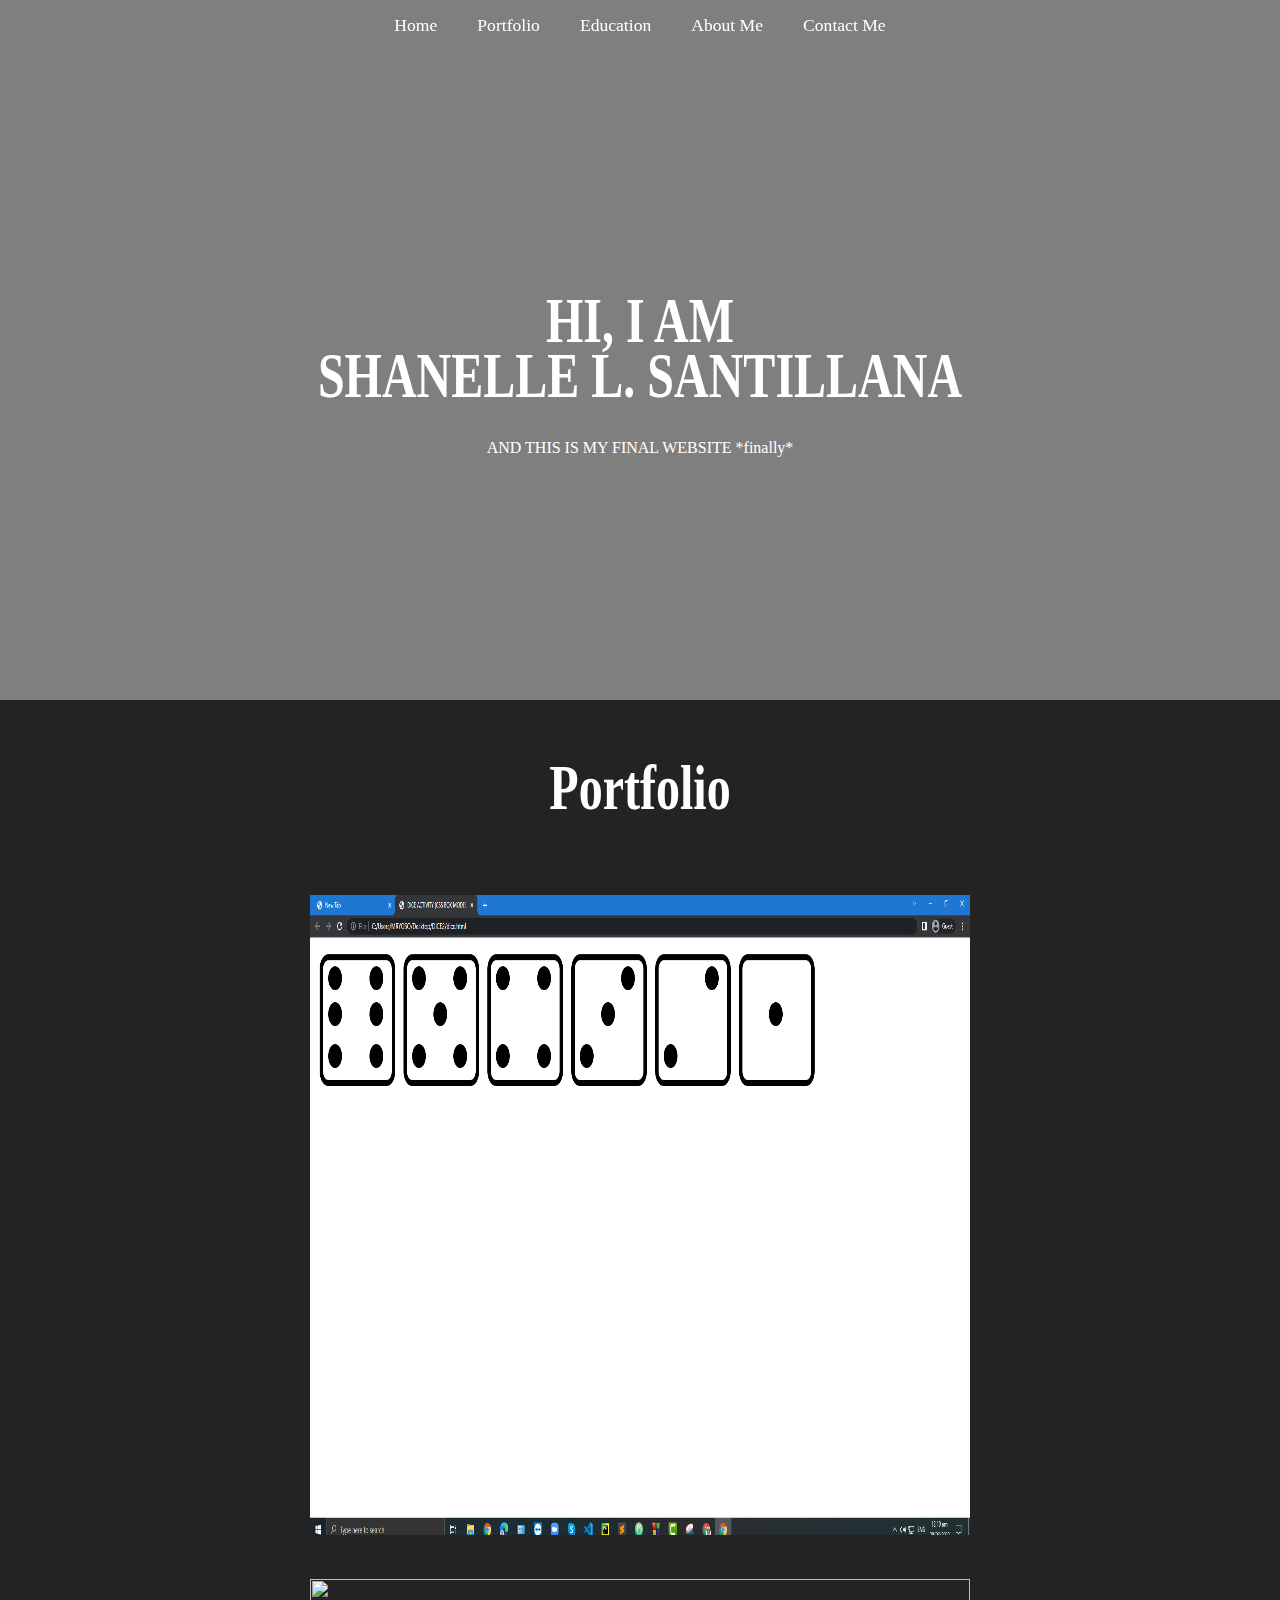
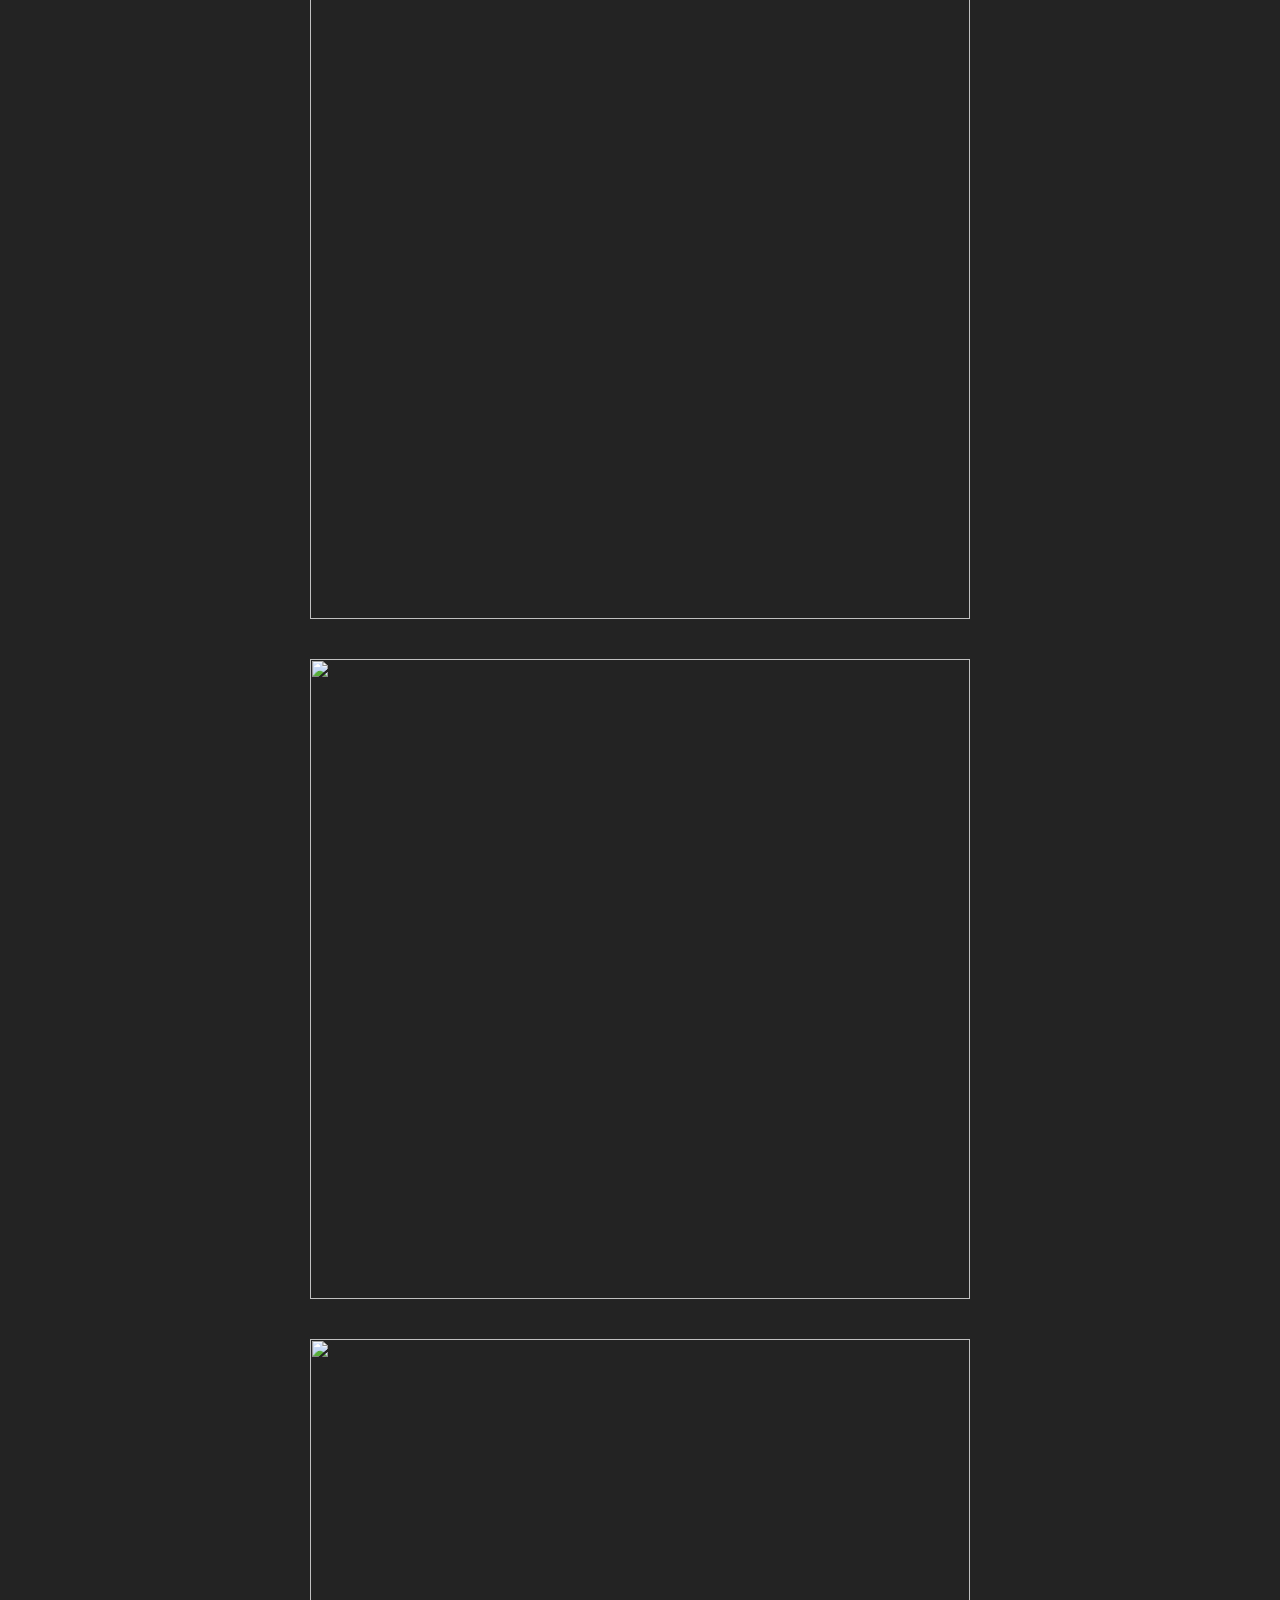
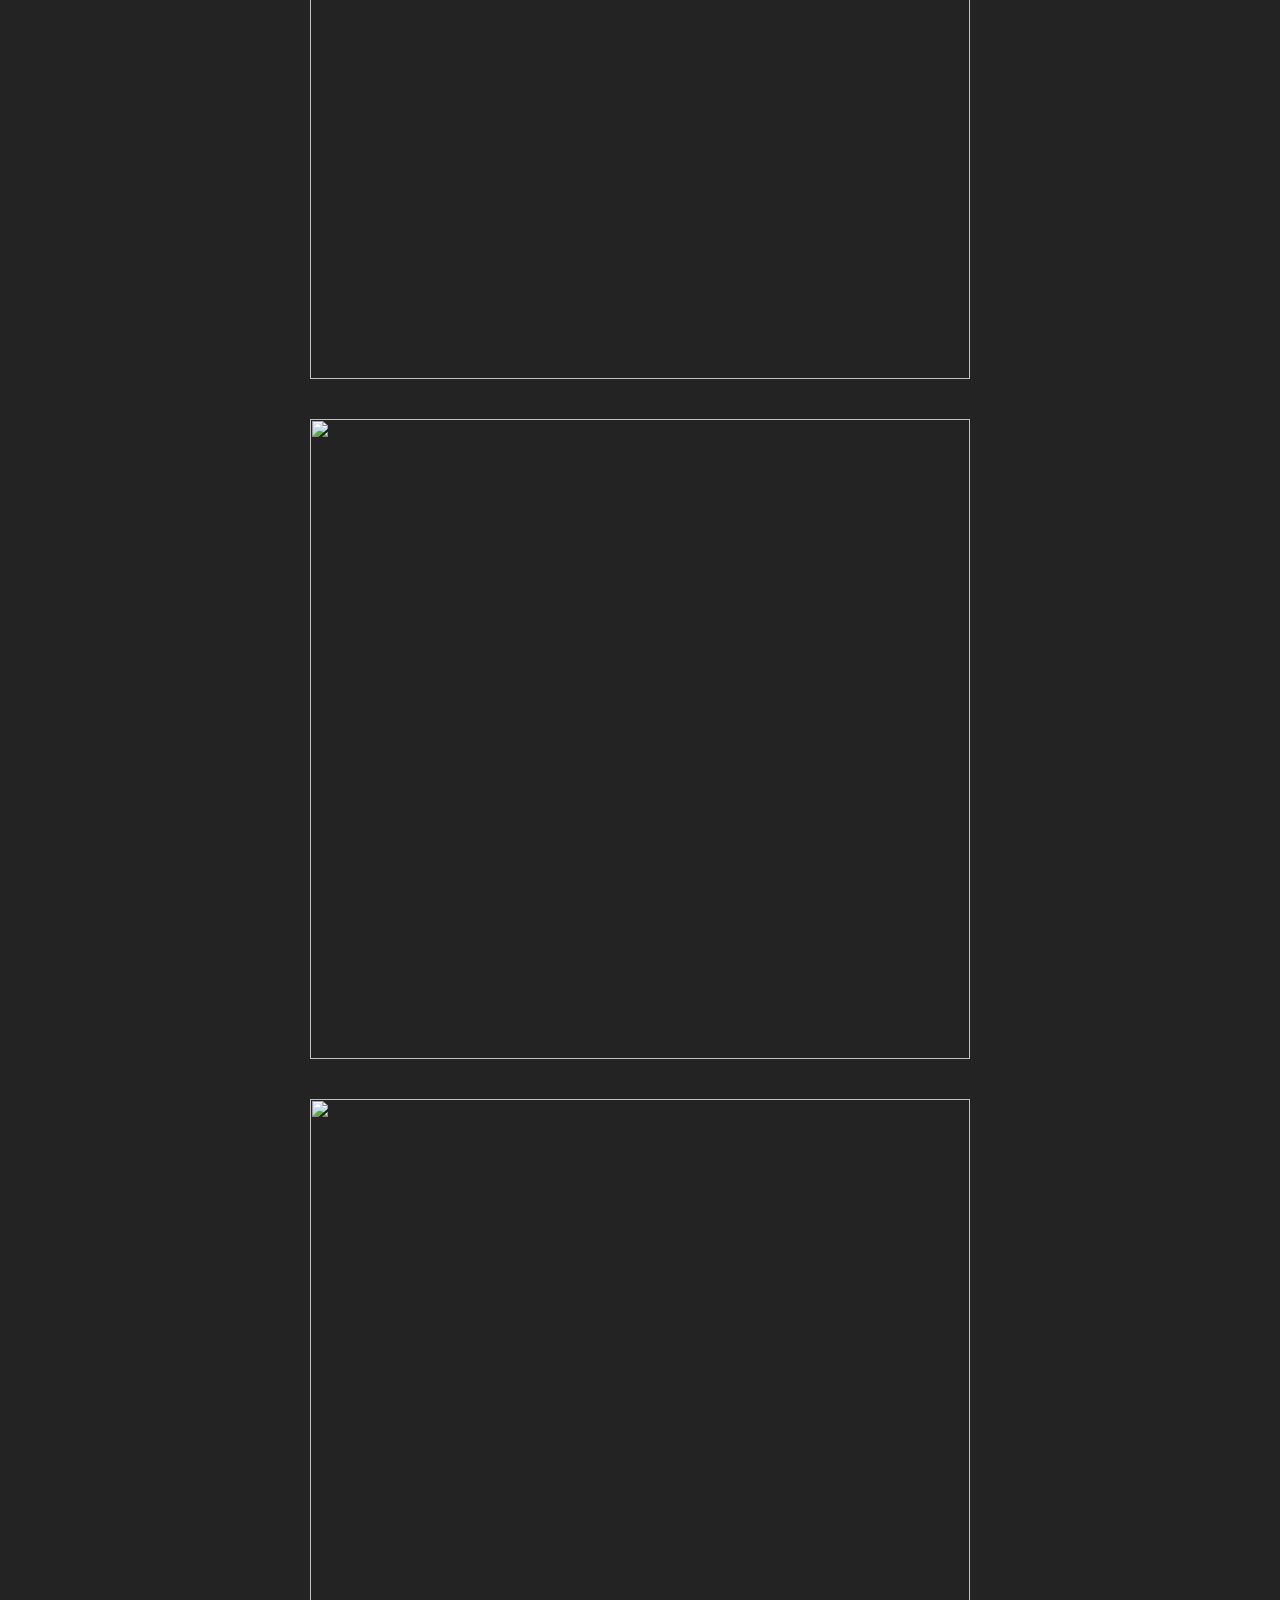
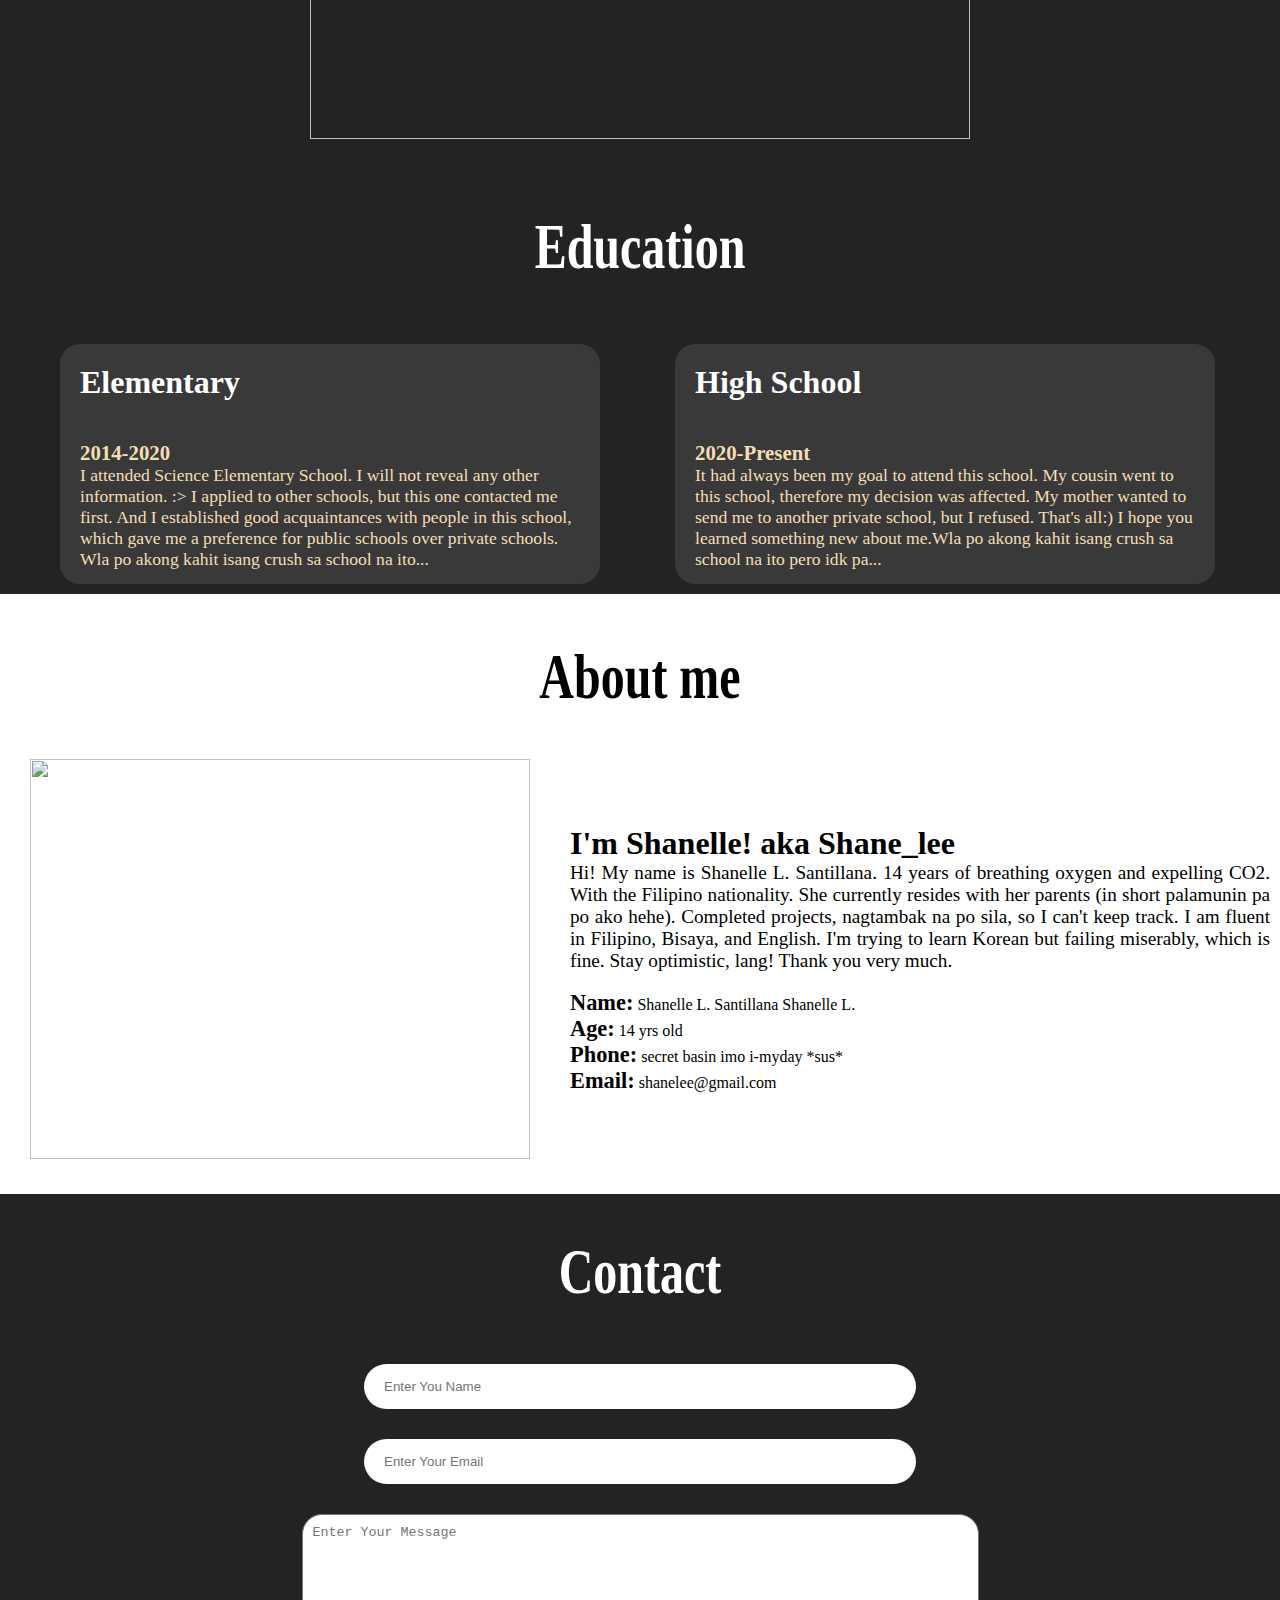
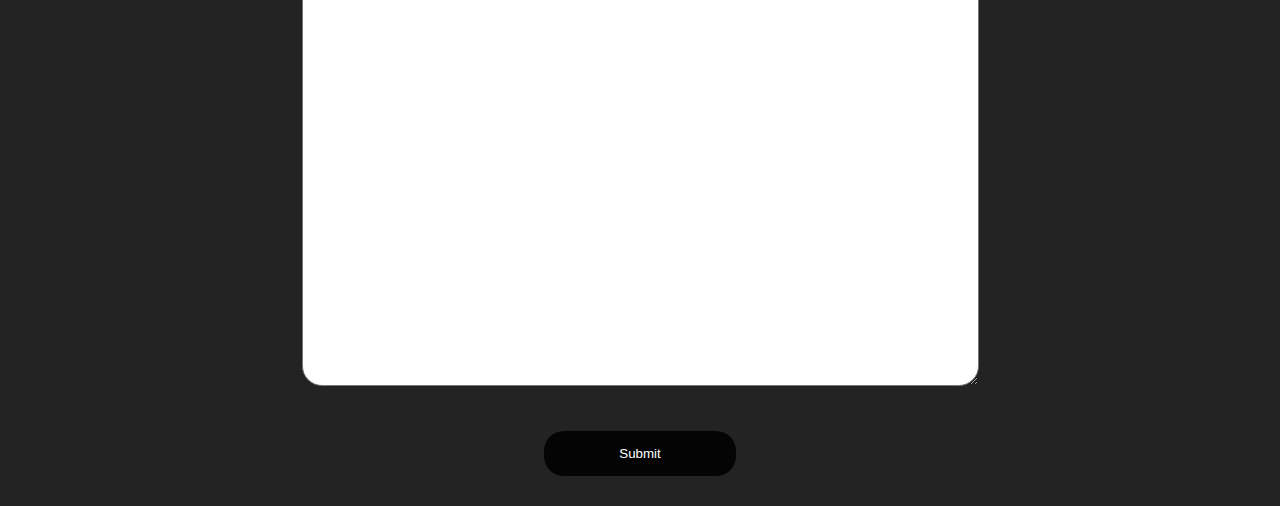
==== index.html @ 2c1821fc "Update index.html" ====
<!DOCTYPE html>
<html lang="en">
<head>
    <meat charset="utf-8"
    <meta name="viewport" content="width=device-width, initial-scale=1.0">
    <title> Index</title>
    <link rel="stylesheet" href="style.css">
    <link rel="stylesheet" media="screen and (max-width:1170px)"href="table.css">
</head>
<body>
    <nav class="navbar">
        <ul>
            <li><a href="#home">Home</a></li>
            <li><a href="#portfolio">Portfolio</a></li>
            <li><a href="#education">Education</a></li>
            <li><a href="#about">About Me</a></li>
            <li><a href="#contact">Contact Me</a></li>
        </ul>
    </nav>

    <section id="home">
        <h1 class="heading">HI, I AM</h1>
        <h1 class="heading">SHANELLE L. SANTILLANA</h1>
        <br></br>
        <p>AND THIS IS MY FINAL WEBSITE *finally*</p>
    </section>

    <section id="portfolio">
        <h1 class="heading">Portfolio</h1>
        <div class="gallery">
            <a href="6th sided side.html">
            <img src="6th sided dice.PNG">
        </a>
            <a href="file:///C:/Users/Larry/Desktop/Personal%20Portfolio/new%201.html">
            <img src="file:///C:/Users/Larry/Downloads/img/dice.PNG">
        </a>
            <a href="file:///C:/Users/Larry/Desktop/Personal%20Portfolio/Hello%20World1%20UwU.html">
            <img src="file:///C:/Users/Larry/Downloads/img/HelloWorld.png">
        </a>
            <a href="file:///C:/Users/Larry/Desktop/Personal%20Portfolio/Iframes,%20Entities,%20Symbols.html">
            <img src="file:///C:/Users/Larry/Downloads/img/HTML%20Iframes%20and%20HTML%20Entities%20Symbols%20Activity.PNG">
        </a>
            <a href="file:///C:/Users/Larry/Desktop/Personal%20Portfolio/HTML%20Tables.html">
            <img src="file:///C:/Users/Larry/Downloads/img/HTML%20Tables%20Activity%20v%202.0.PNG">
        </a>
            <a href="file:///C:/Users/Larry/Desktop/Personal%20Portfolio/HTML%20Colors%20and%20Inline%20&%20Block%20Elements%20Activity.html">
            <img src="file:///C:/Users/Larry/Downloads/img/Inline%20and%20Block%20Elements%20Table.PNG">
        </a>
        </div>
    </section>

    <section id="education">
        <h1 class="heading">Education</h1>
        <div class="columns">
            <div class="box">
                <h2>Elementary</h2>
                <h3>2014-2020</h3>
                <p>I attended Science Elementary School. I will not reveal any other information. :> I applied to other schools, but this one contacted me first. And I established good acquaintances with people in this school, which gave me a preference for public schools over private schools. Wla po akong kahit isang crush sa school na ito...</p>
            </div>
            <div class="box">
                <h2>High School</h2>
                <h3>2020-Present</h3>
                <p>It had always been my goal to attend this school. My cousin went to this school, therefore my decision was affected. My mother wanted to send me to another private school, but I refused. That's all:) I hope you learned something new about me.Wla po akong kahit isang crush sa school na ito pero idk pa...</p>
            </div>
        </div>
    </section>

    <section id="about">
        <h1 class="heading">About me</h1>
        <div class="about">
            <img src="file:///C:/Users/Larry/Downloads/pic2.jpg">  
            <div class="name">
                <h2>I'm Shanelle! aka Shane_lee</h2>
                <p>Hi! My name is Shanelle L. Santillana. 14 years of breathing oxygen and expelling CO2. With the Filipino nationality. She currently resides with her parents (in short palamunin pa po ako hehe). Completed projects, nagtambak na po sila, so I can't keep track. I am fluent in Filipino, Bisaya, and English. I'm trying to learn Korean but failing miserably, which is fine. Stay optimistic, lang! Thank you very much.</p><br>
                <b> Name:</b> Shanelle L. Santillana Shanelle L. </b><br>
                <b> Age:</b> 14 yrs old </b><br>
                <b> Phone:</b> secret basin imo i-myday *sus* </b><br>
                <b> Email:</b> shanelee@gmail.com </b>
            </div>
        </div>
    </section>

    <section id="contact">
        <h1 class="heading">Contact</h1>
        <form action="" class="form">
            <input type="text" name="name" class="input" placeholder="Enter You Name">
            <input type="email" name="email" class="input" placeholder="Enter Your Email">
            <textarea name="message" id="message" cols="80" rows="30" placeholder="Enter Your Message"></textarea>
            <input type="submit" value="Submit" id="submit">
        </form>
    </section>
</body>
</html>
---- style.css ----
*{
    margin:0;
    padding: 0;
}
html{
    scroll-behavior: smooth;
}
/* navbar */
.navbar{
    display: flex;
    justify-content: center;
    height: 50px;
    align-items: center;
    position: sticky;
    top: 0;
}
.navbar::before{
    content: "";
    position: absolute;
    background-color: rgba(0, 0, 0, 0.5);
    height: 100%;
    width: 100%;
    z-index: -1;
}
.navbar ul{
    display: flex;
    list-style: none;
}
.navbar ul li{
    font-size: 1.1rem;
}
.navbar ul li a{
    padding: 5px 20px;
    text-decoration: none;
    color: white;
}
.navbar ul li a:hover{
    border-bottom: 2px solid yellow;
}
/* Home Section */
#home{
    display: flex;
    flex-direction: column;
    height: 650px;
    justify-content: center;
    align-items: center;
    background-color: rgba(0, 0, 0, 0.5);
    color: white;
}
#home::before{
    content: "";
    position: absolute;
    top: 0;
    left: 0;
    background: url(file:///C:/Users/Larry/Desktop/Personal%20Portfolio/pic2.jpg) no-repeat center center/cover;
    height: 700px;
    width: 100%;
    z-index: -1;
    opacity: 0.8;
}
.heading{
    color: white;
    font-size: 3rem;
    font-family: Georgia, 'Times New Roman', Times, serif;
    text-align: center;
    transform: scale(1,1.3);
}

/* Portfolio Section */
#portfolio{
    display: flex;
    flex-direction: column;
    background-color: #000000dc;
}
#portfolio h1{
    margin: 60px;
}
.gallery{
    display: flex;
    justify-content: space-around;
    flex-wrap: wrap;
}
.gallery img{
    width:660px;
    height: 640px;
    padding: 10px;
    margin: 10px;
}
.gallery img:hover{
    background-color: white;
    cursor: pointer;
}

/* Education */
#education{
    display: flex;
    flex-direction: column;
    background-color: #000000dc;
}
#education h1{
    margin: 60px;
}
.columns{
    display: grid;
    grid-template-columns: auto auto;
    padding-left: 50px;
}
.box{
    height: 200px;
    width: 500px;
    background-color: rgba(255, 255, 255, 0.1);
    border-radius: 20px;
    margin: 10px;
    padding: 20px;
}
.box h2{
    color: white;
    font-size: 2rem;
    margin-bottom: 40px;
}
.box h3{
    color: wheat;
    font-size: 1.3rem;
}
.box p{
    color: wheat;
    font-size: 1.1rem;
}

/*About Section*/
#about{
    display: flex;
    flex-direction: column;
    text-align: justify;
    height: 600px;
}
#about h1{
    color: black;
    margin: 55px;
}
.about{
    display: flex;
    align-items: center;
}
.about img{
    width: 500px;
    height: 400px;
    padding: 0px 30px;
}
b{
    font-size: 1.4rem;
}
.name{
    padding: 10px;
}
.name h2{
    font-size: 2rem;
}
.name p{
    font-size: 1.2rem;
}

/*Contact section*/
#contact{
    display: flex;
    flex-direction: column;
    background-color: #000000dc;
}
#contact h1{
    margin: 50px;
}
.form{
    display: flex;
    flex-direction: column;
    align-items: center;
    justify-content: center;
}
.input{
    padding: 15px 20px;
    margin: 15px;
    width: 40%;
    border: none;
    outline: none;
    border-radius: 25px;
}
#message{
    margin: 15px;
    padding: 10px;
    border-radius: 20px;
}
#submit{
    padding: 15px 20px;
    margin: 30px;
    width: 15%;
    border-radius: 20px;
    background-color: #000000dc;
    color: white;
    border: none;
    outline: none;
}
#submit:hover{
    background-color: green;
    color: white;
    cursor: pointer;
}
---- table.css ----
.columns{
    justify-content: center;
    padding-left: 20px;
}
.box{
    height: 200px;
    width: 400px;
    background-color: #6D6875;
    border-radius: 20px;
    margin: 10px;
    padding: 20px;
}
.box h2{
    font-size: 2rem;
    margin-bottom: 20px;
}
.box h3{
    font-size: 1.3rem;
}
.box p{
    font-size: 1.1rem;
}

/*My Image*/
.about img{
    padding: 0px 20px;
    width: 400px;
    height: 300px;
}
.name{
    padding: 5px;
}
.name h2{
    font-size:1.7rem;
}
.name p{
    font-size: 1rem;
}
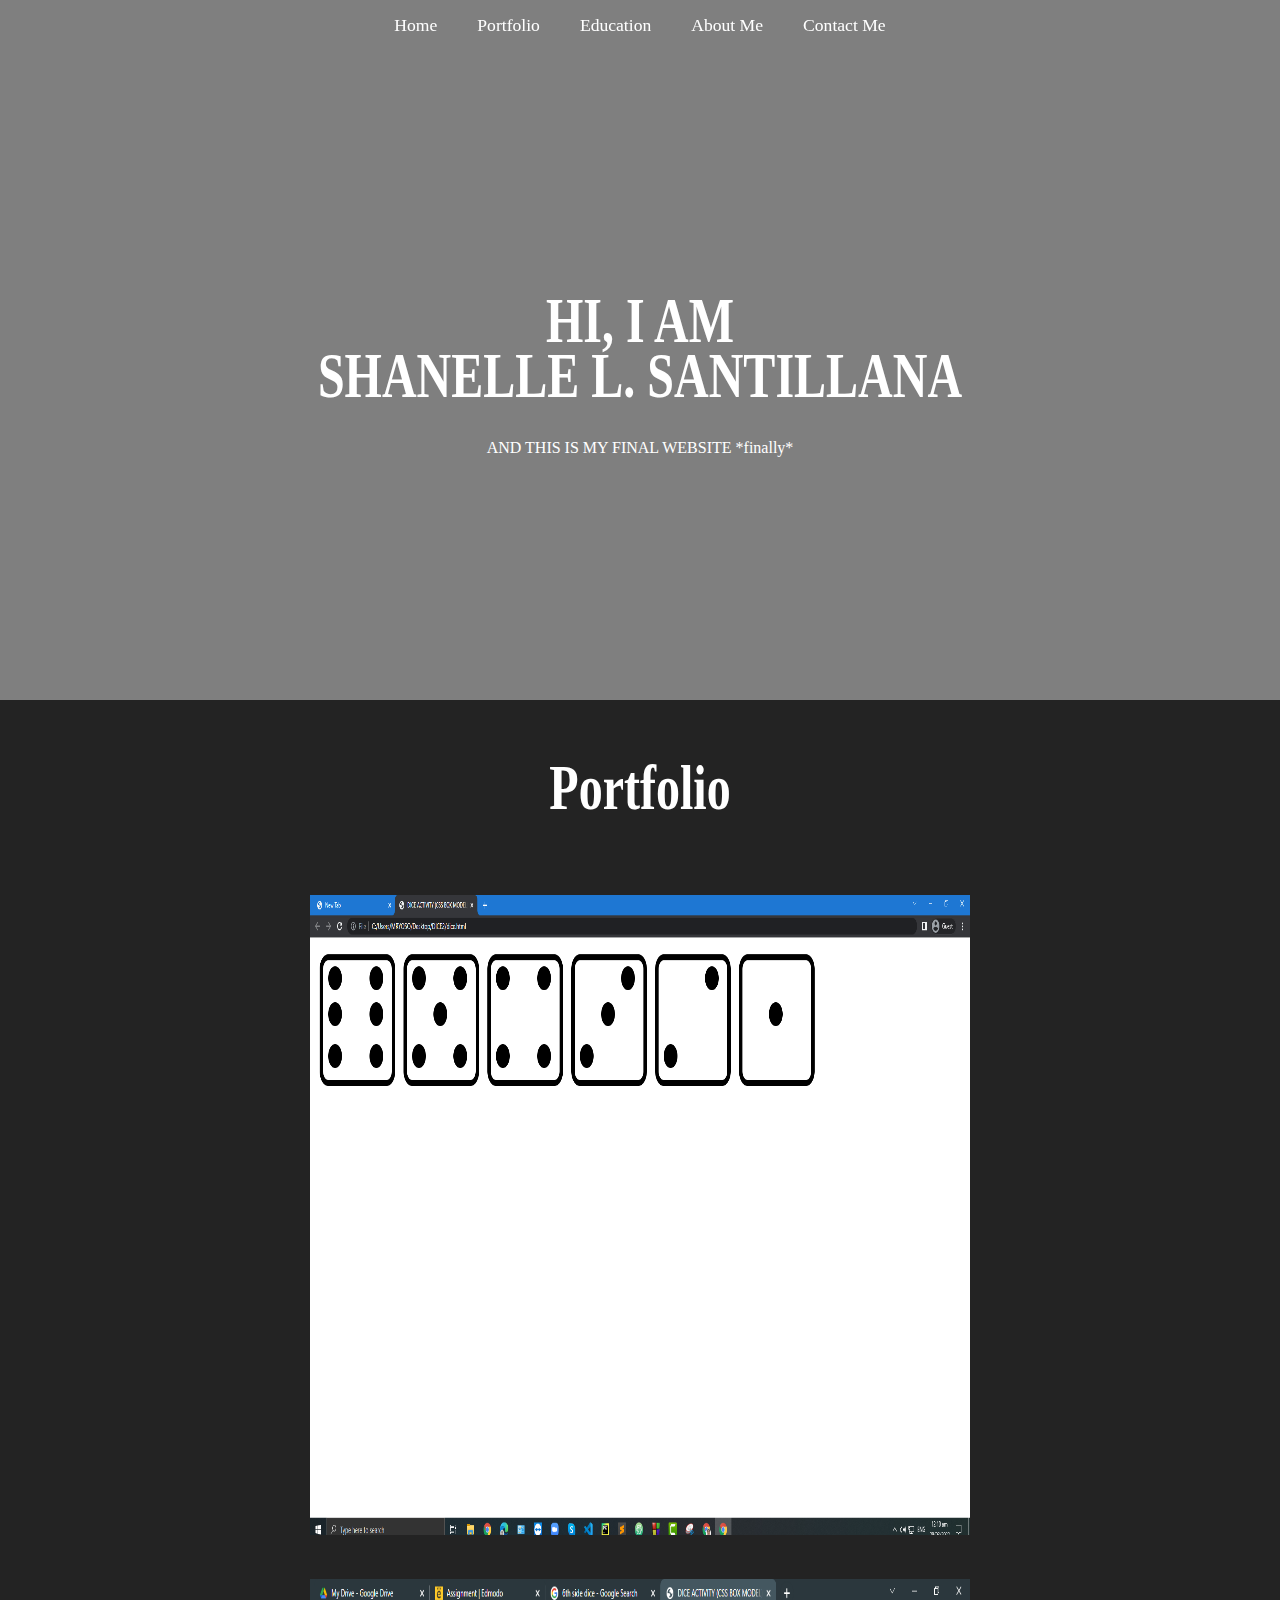
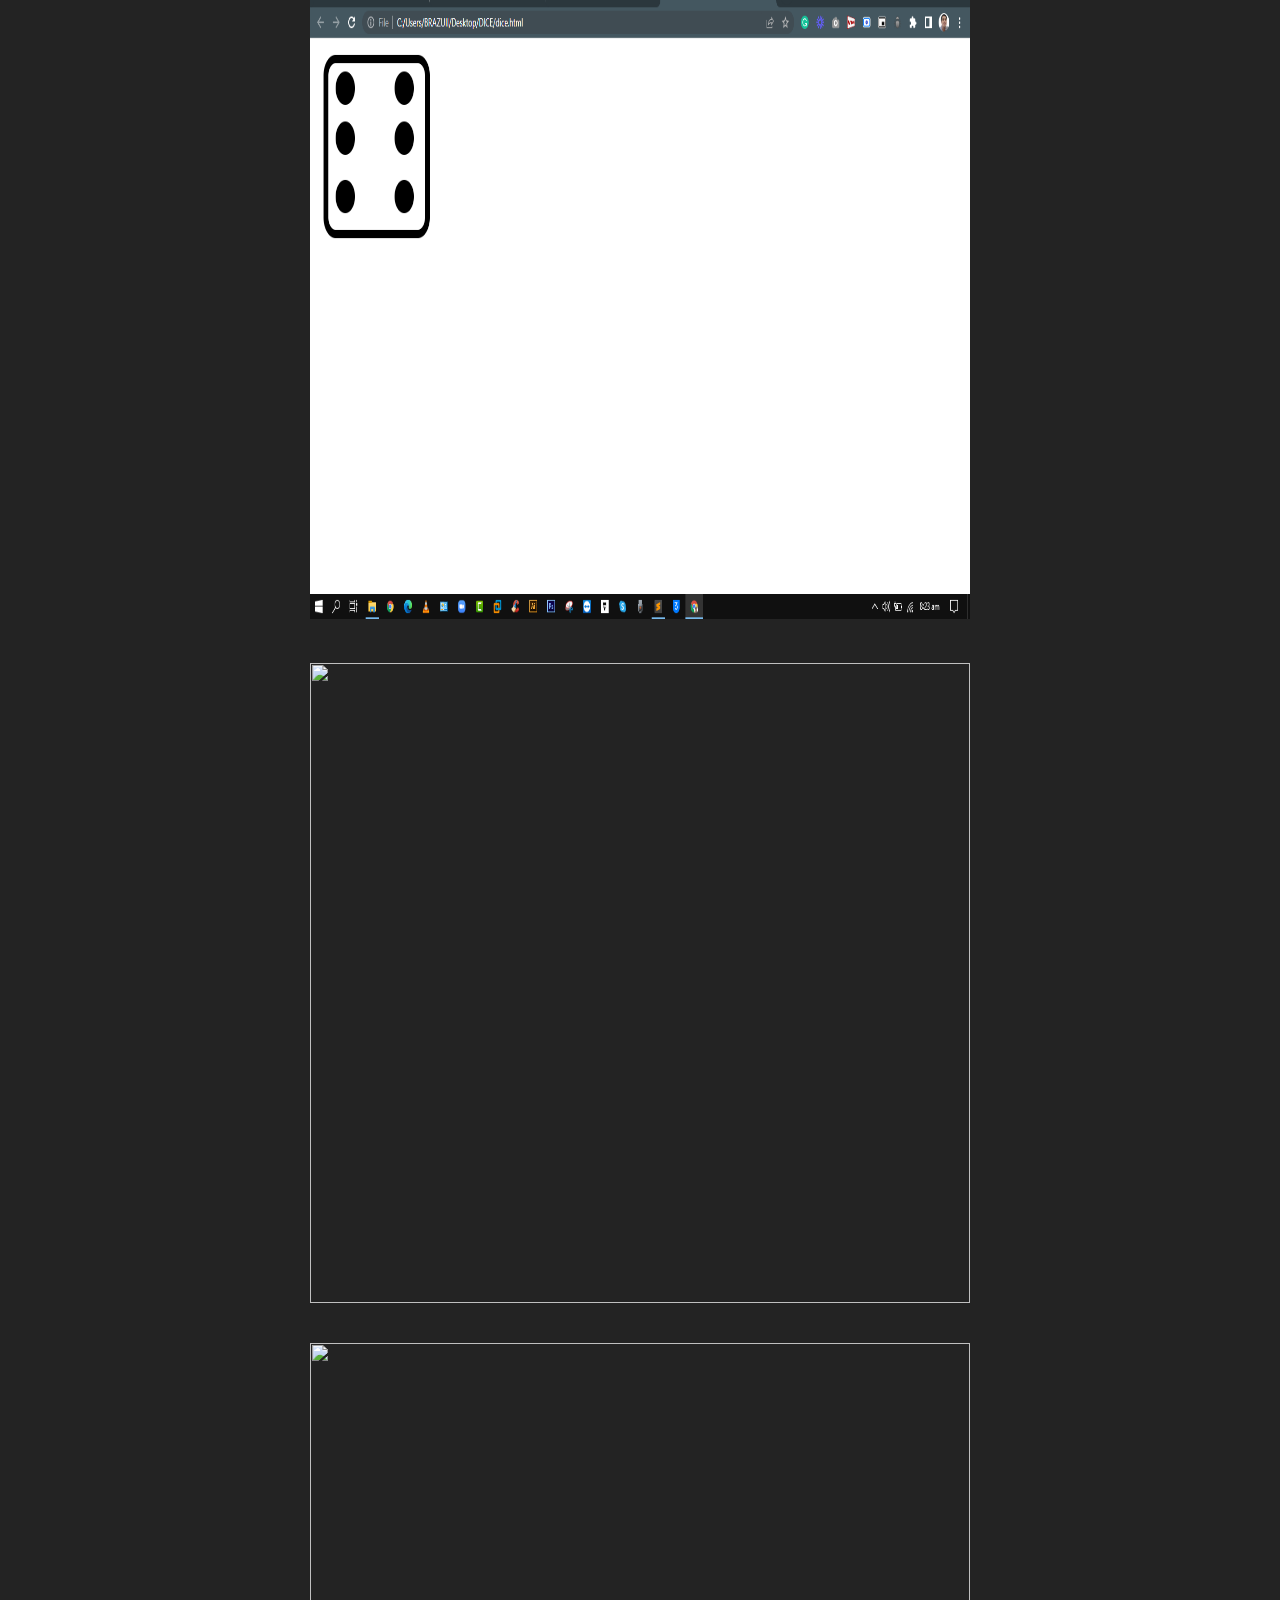
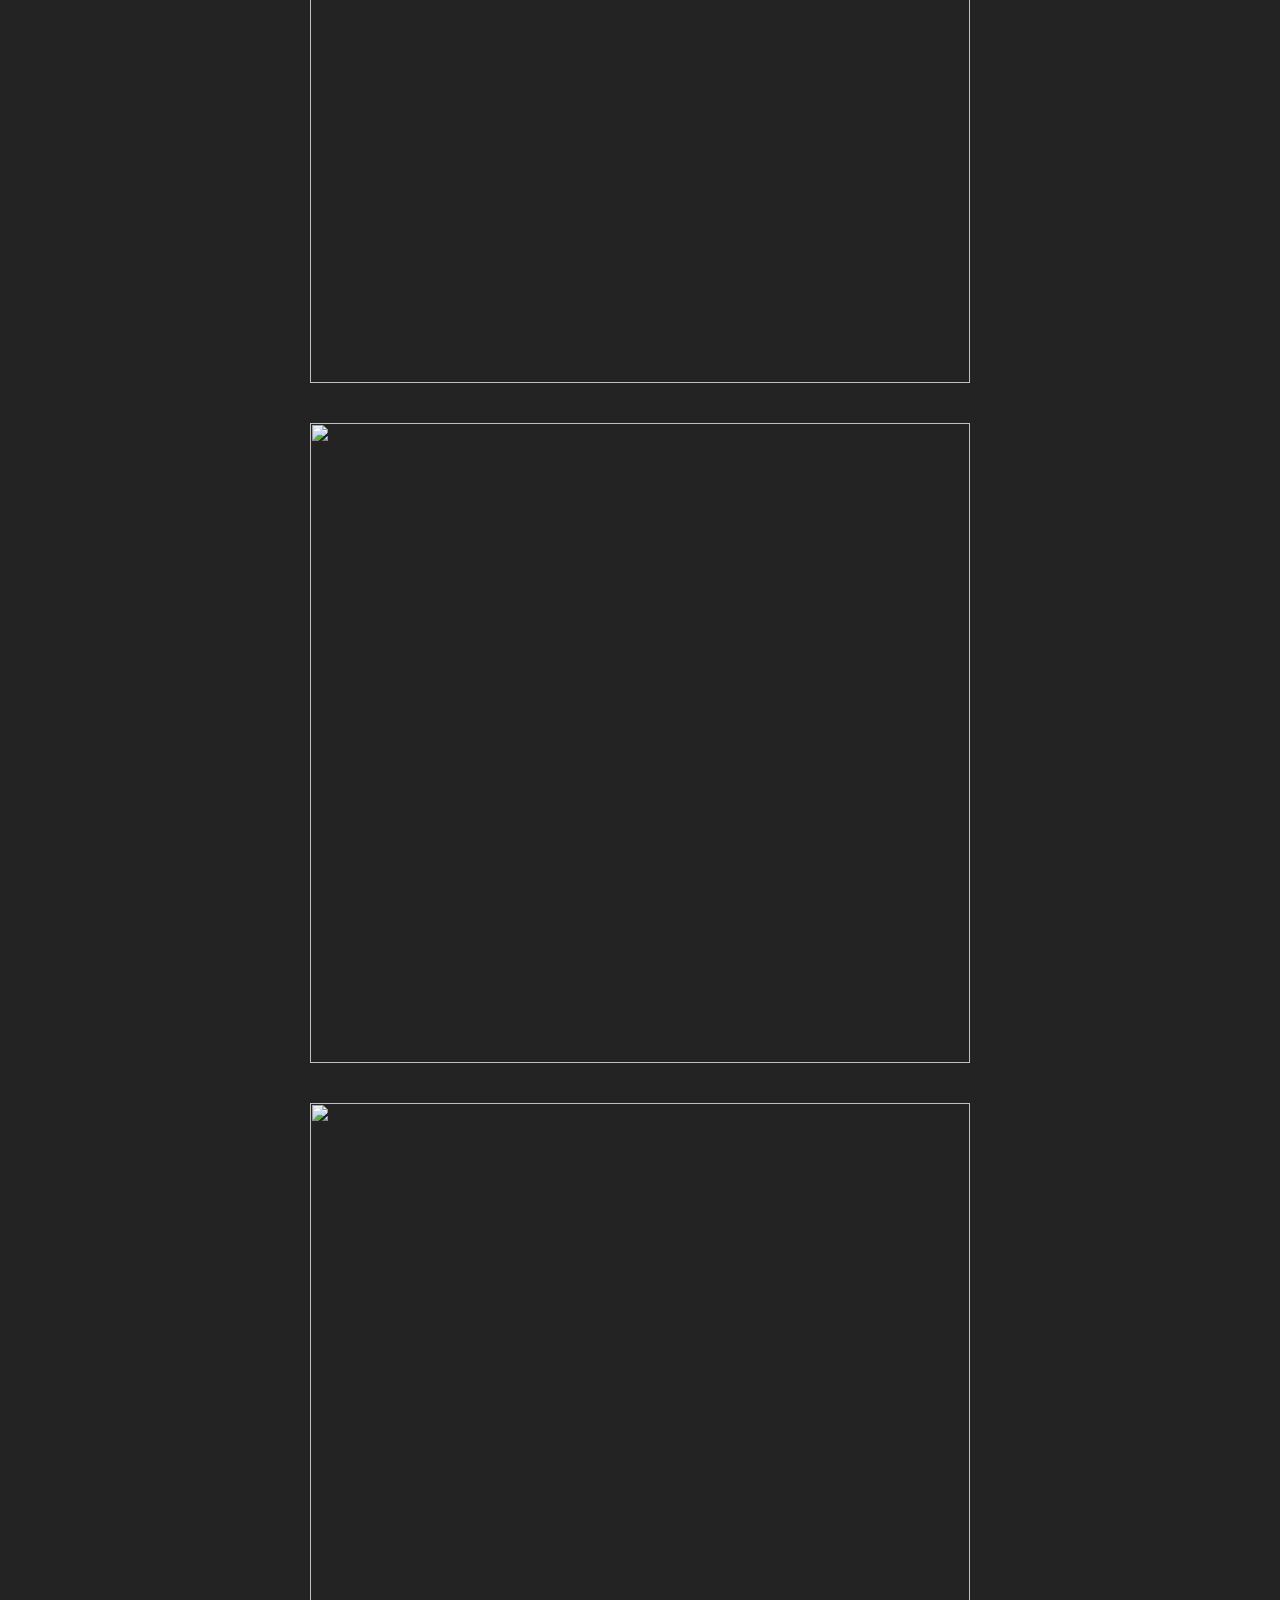
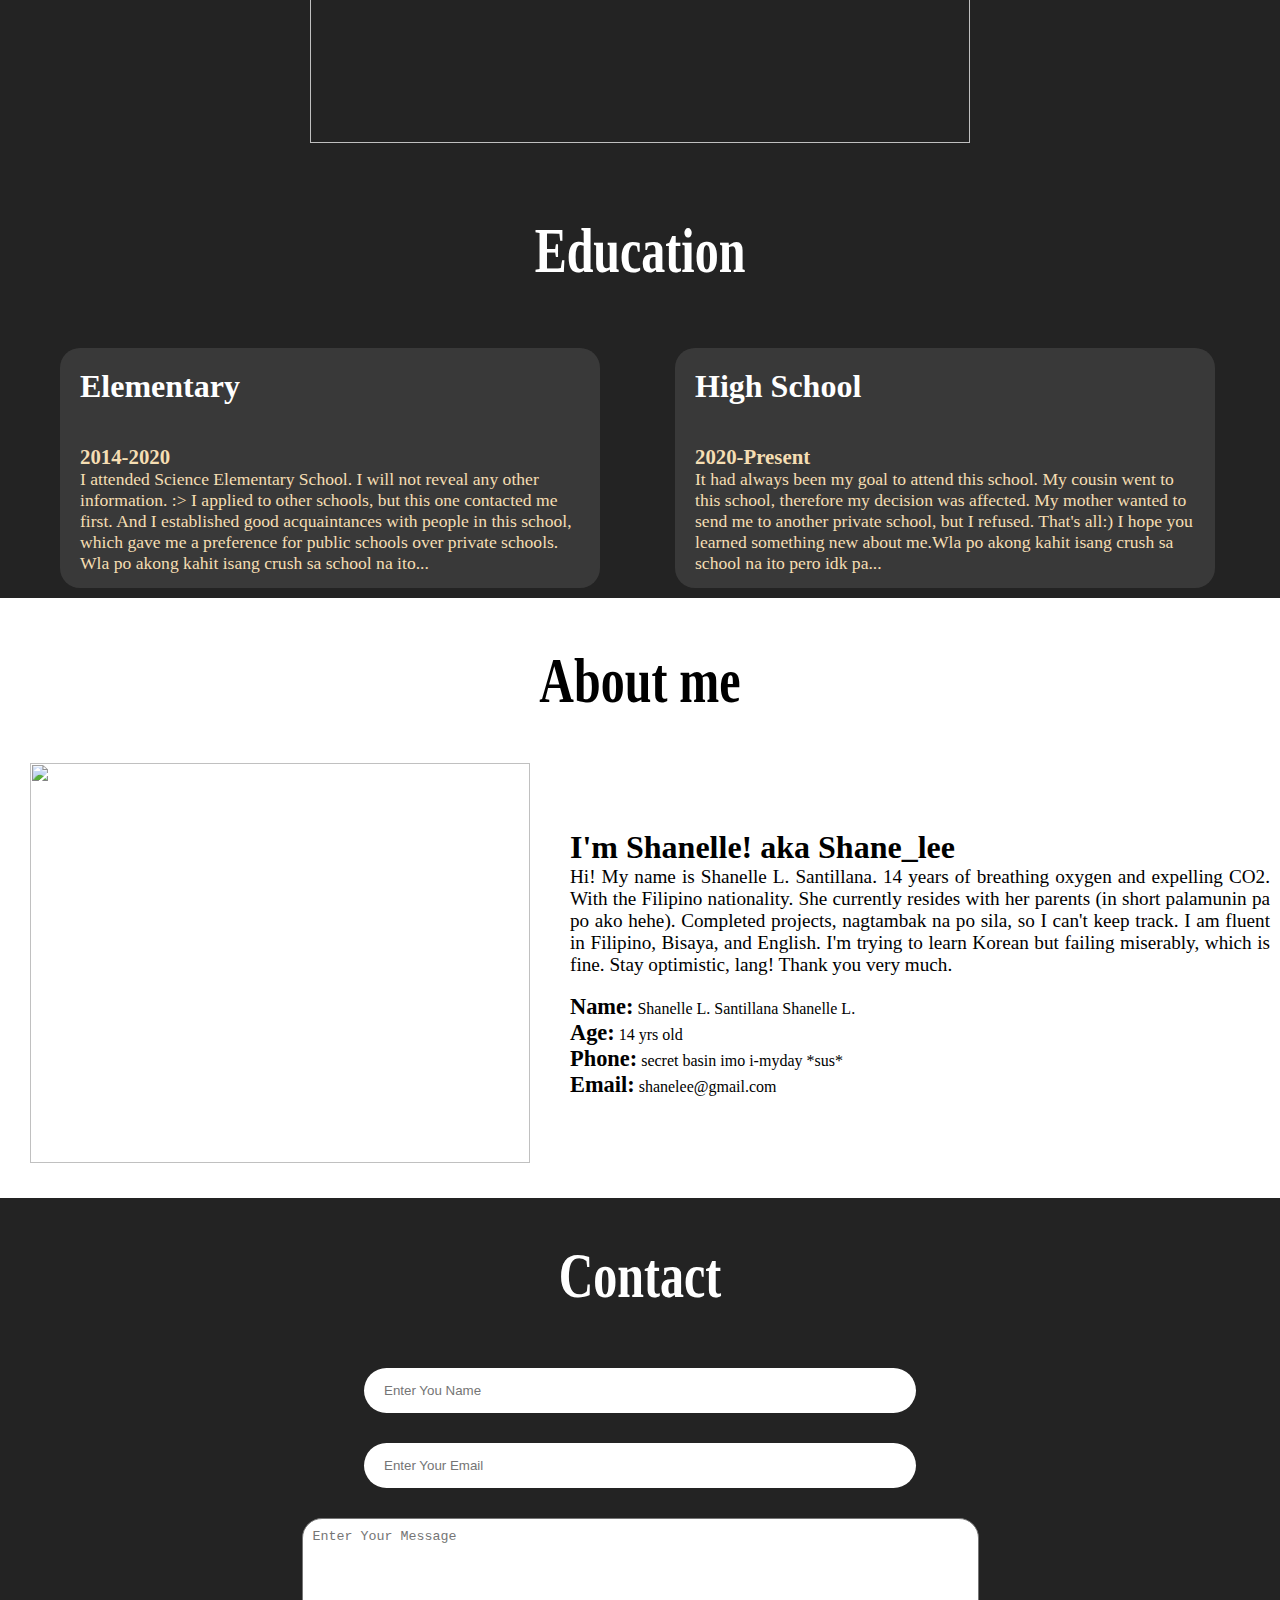
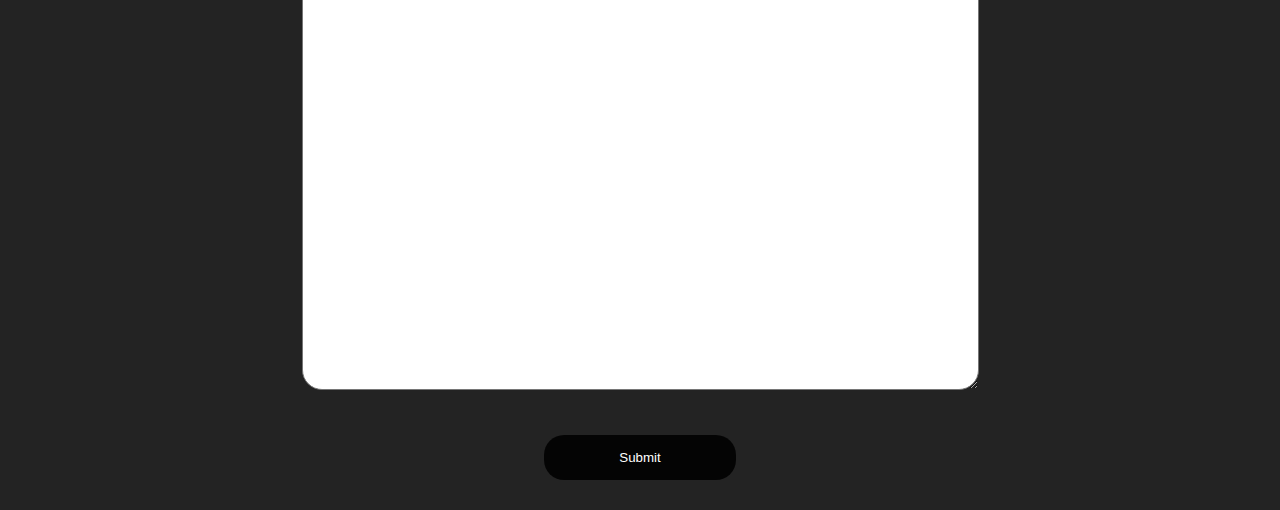
==== commit d9c040d3: "Update index.html" ====
--- a/index.html
+++ b/index.html
@@ -29,10 +29,10 @@
         <h1 class="heading">Portfolio</h1>
         <div class="gallery">
             <a href="6th sided side.html">
-            <img src="6th sided dice.PNG">
+                <img src="6th sided dice.PNG">
         </a>
-            <a href="file:///C:/Users/Larry/Desktop/Personal%20Portfolio/new%201.html">
-            <img src="file:///C:/Users/Larry/Downloads/img/dice.PNG">
+            <a href="6th sided side.html">
+            <img src="dice.PNG">
         </a>
             <a href="file:///C:/Users/Larry/Desktop/Personal%20Portfolio/Hello%20World1%20UwU.html">
             <img src="file:///C:/Users/Larry/Downloads/img/HelloWorld.png">
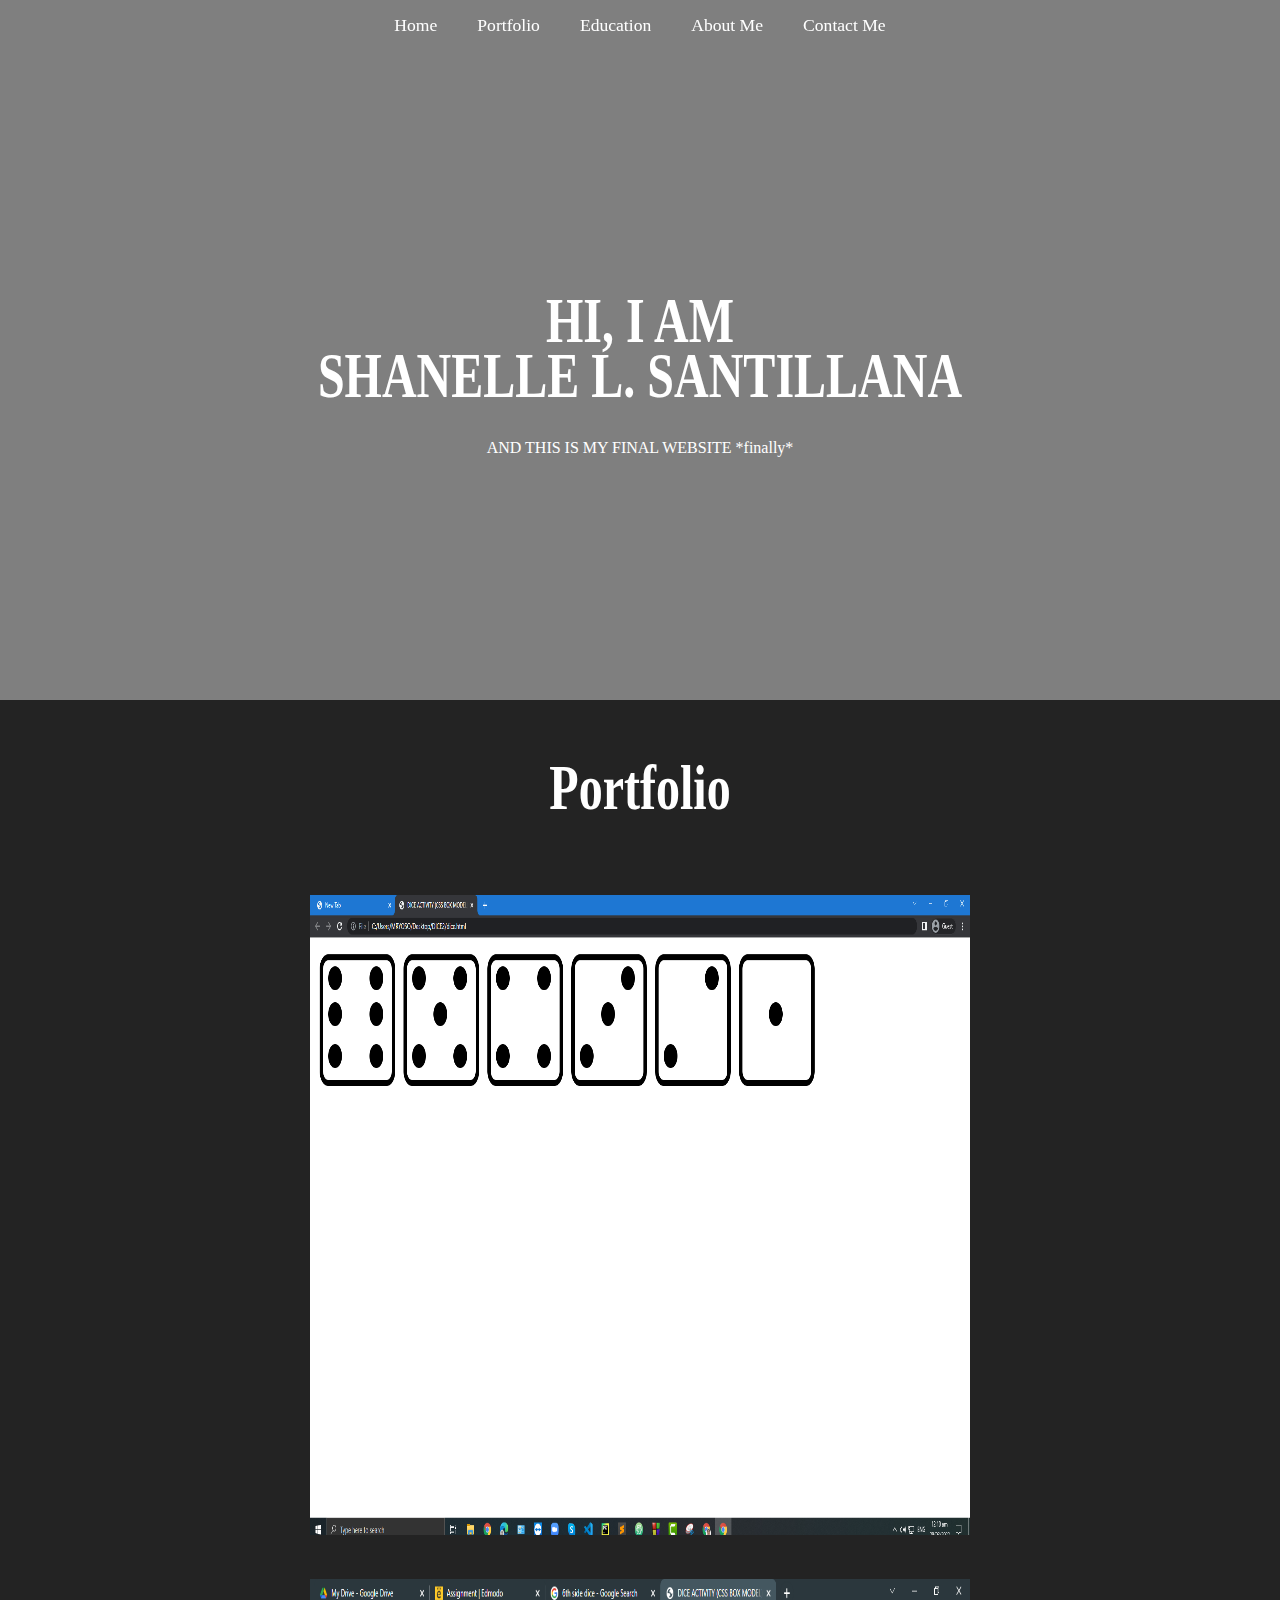
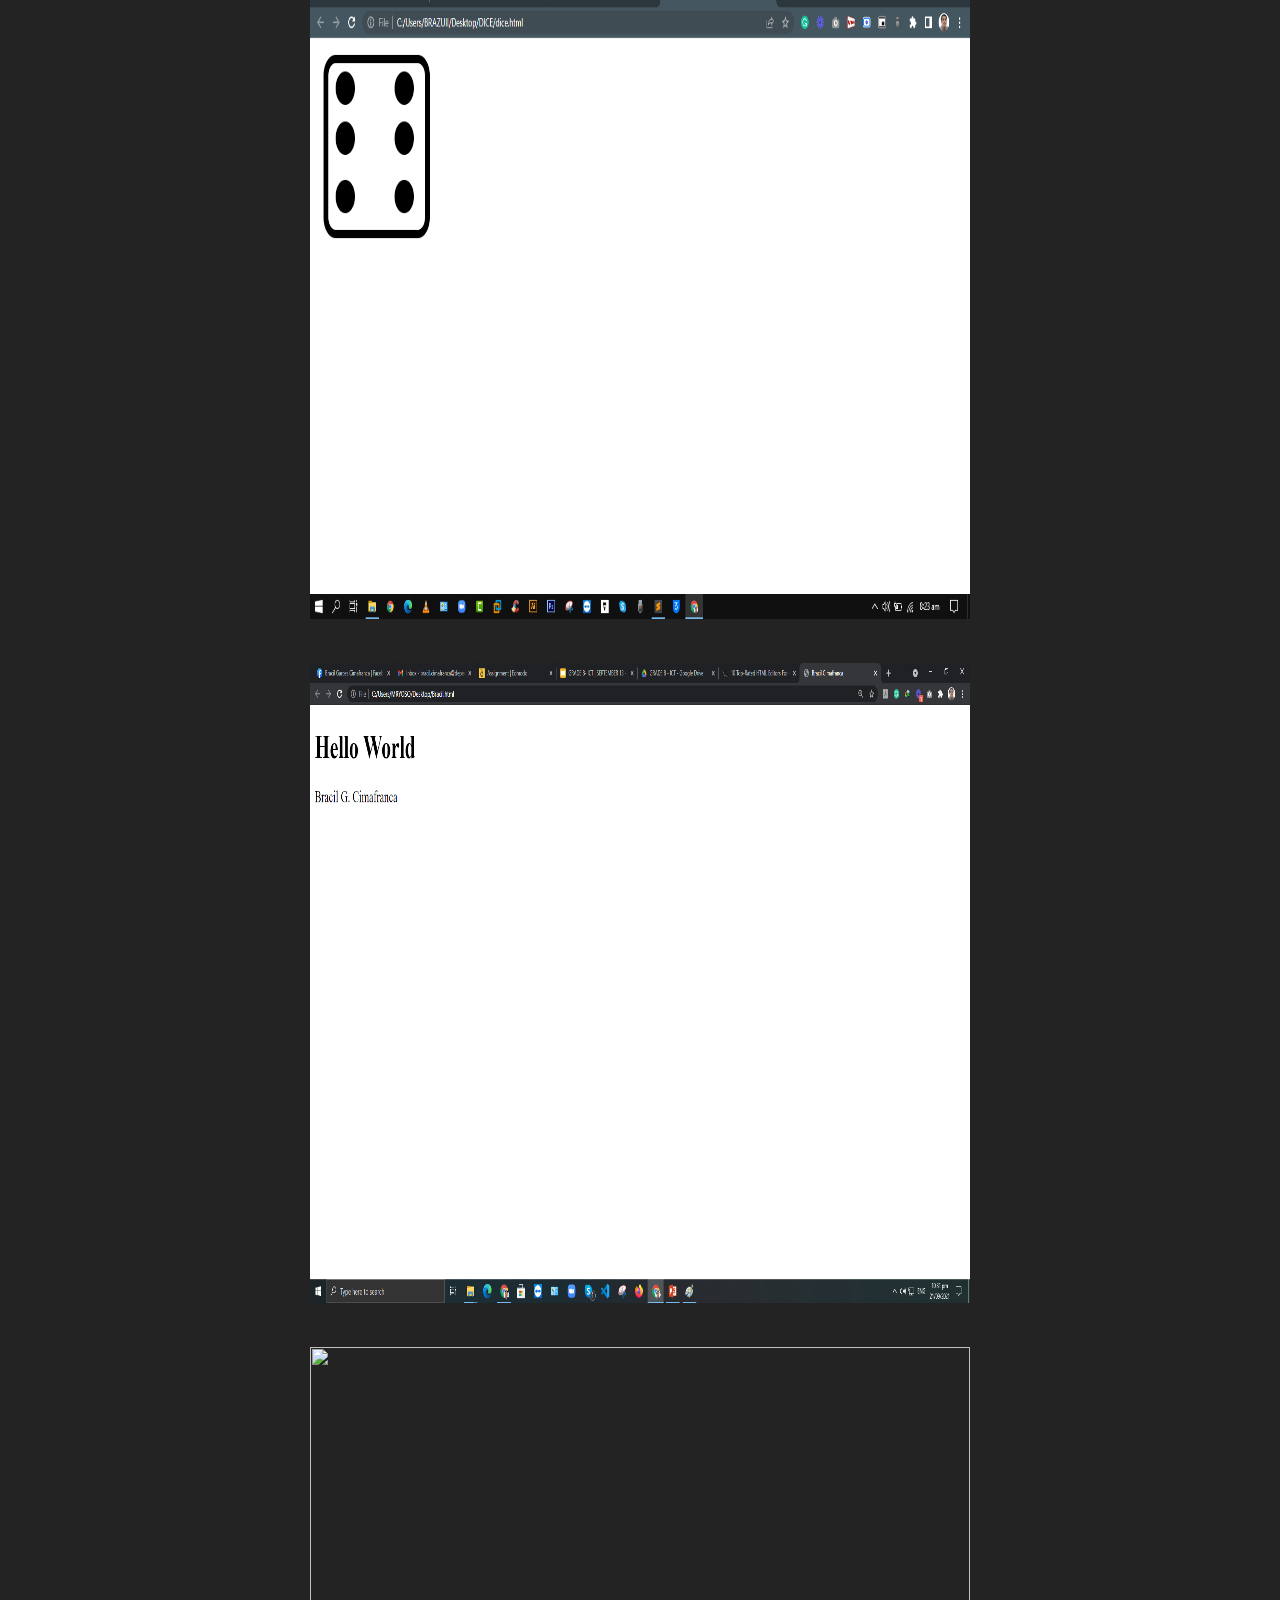
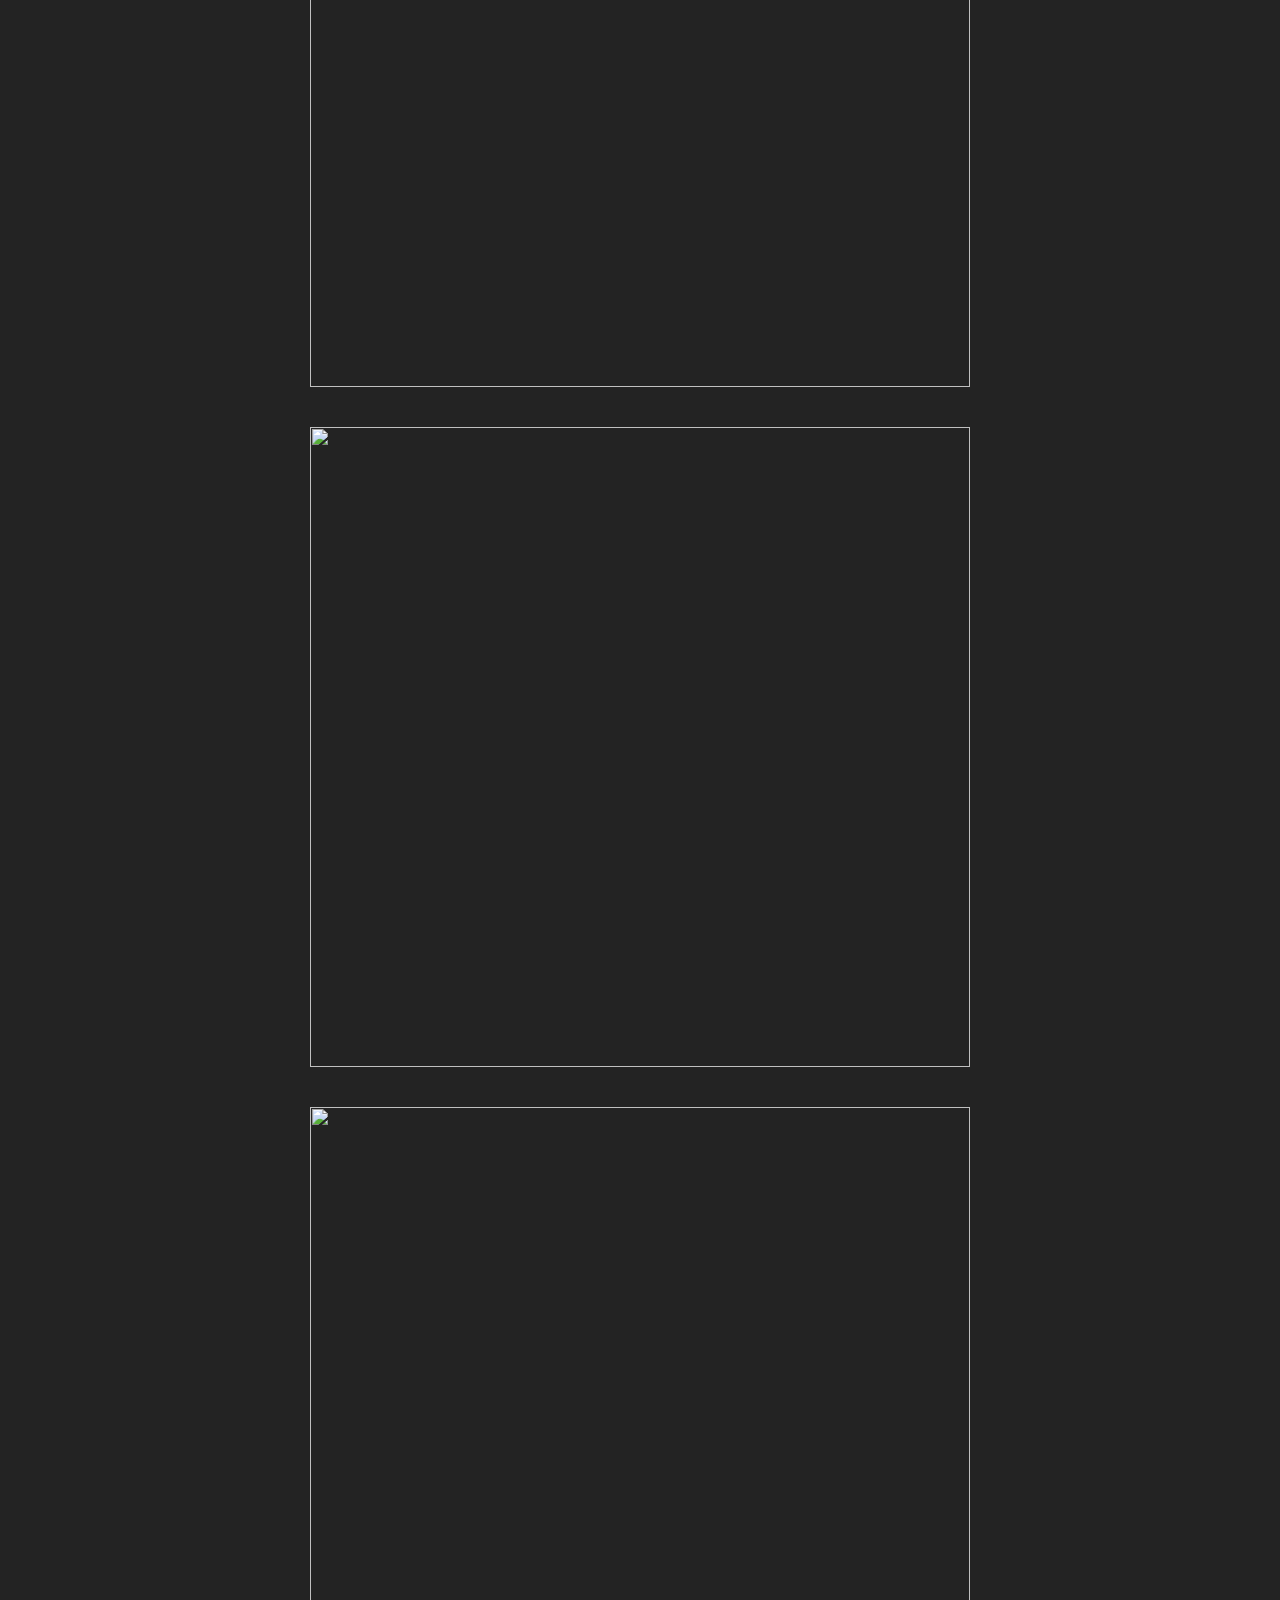
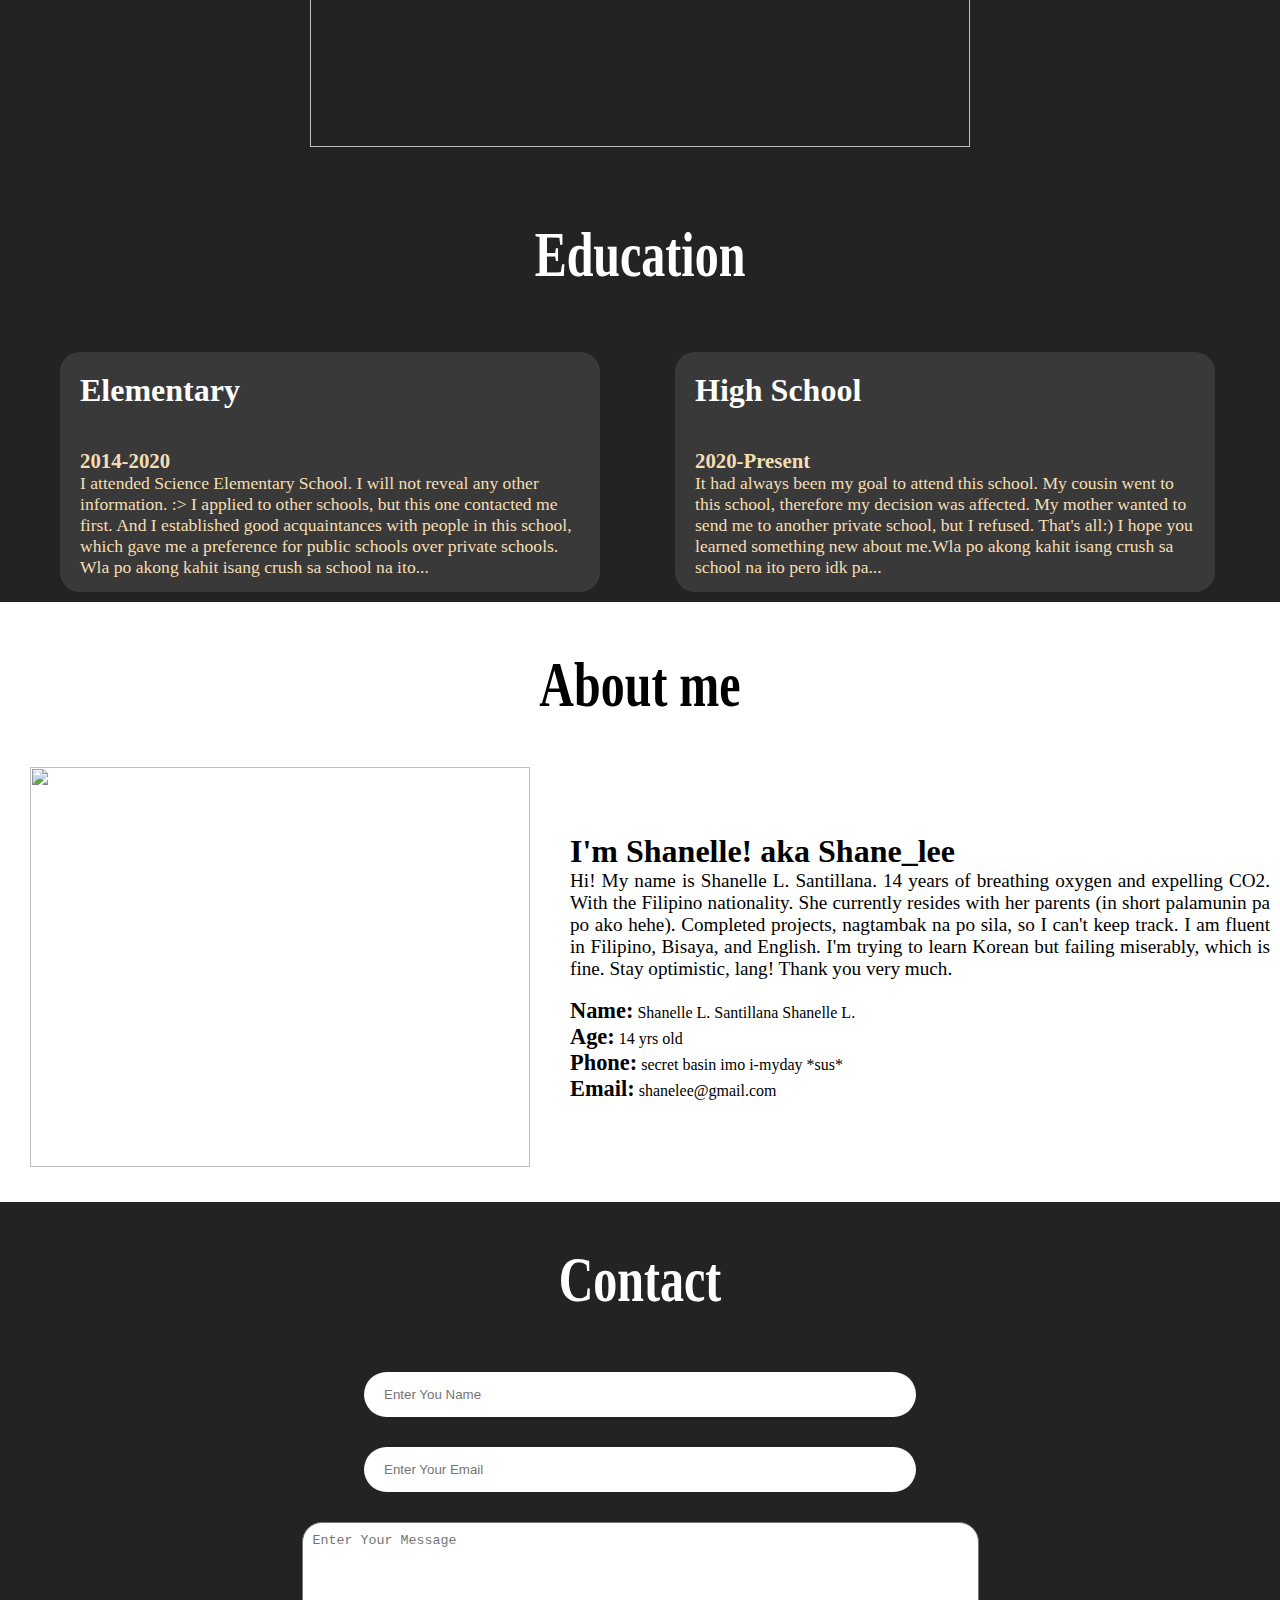
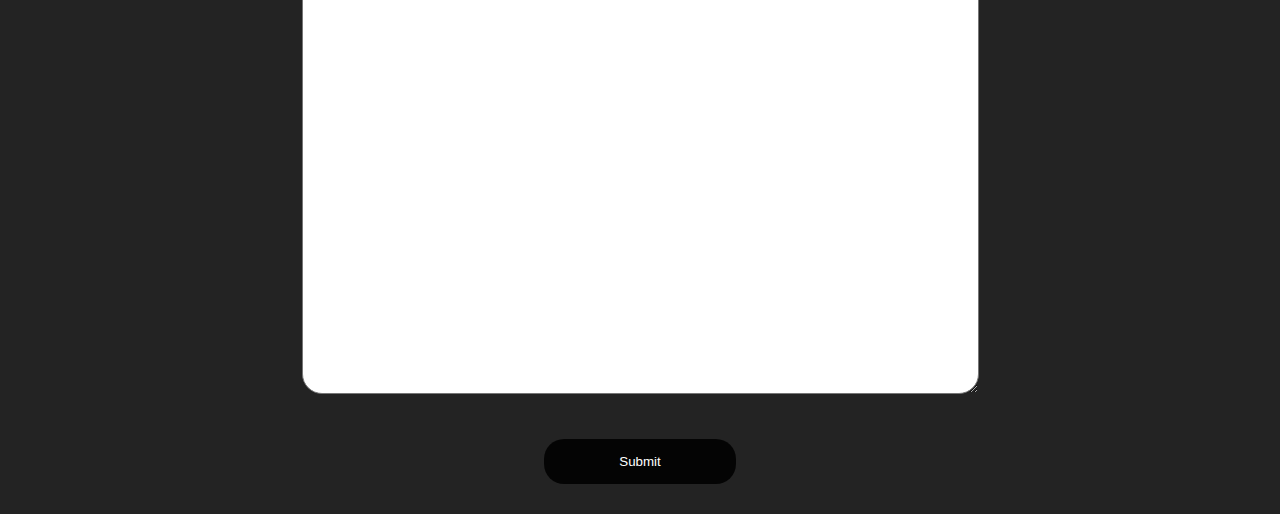
==== commit 9a615efd: "Update index.html" ====
--- a/index.html
+++ b/index.html
@@ -31,11 +31,11 @@
             <a href="6th sided side.html">
                 <img src="6th sided dice.PNG">
         </a>
-            <a href="6th sided side.html">
-            <img src="dice.PNG">
+            <a href="dice.html">
+                <img src="dice.PNG">
         </a>
-            <a href="file:///C:/Users/Larry/Desktop/Personal%20Portfolio/Hello%20World1%20UwU.html">
-            <img src="file:///C:/Users/Larry/Downloads/img/HelloWorld.png">
+            <a href="Hello World1 UwU.html">
+            <img src="HelloWorld.png">
         </a>
             <a href="file:///C:/Users/Larry/Desktop/Personal%20Portfolio/Iframes,%20Entities,%20Symbols.html">
             <img src="file:///C:/Users/Larry/Downloads/img/HTML%20Iframes%20and%20HTML%20Entities%20Symbols%20Activity.PNG">
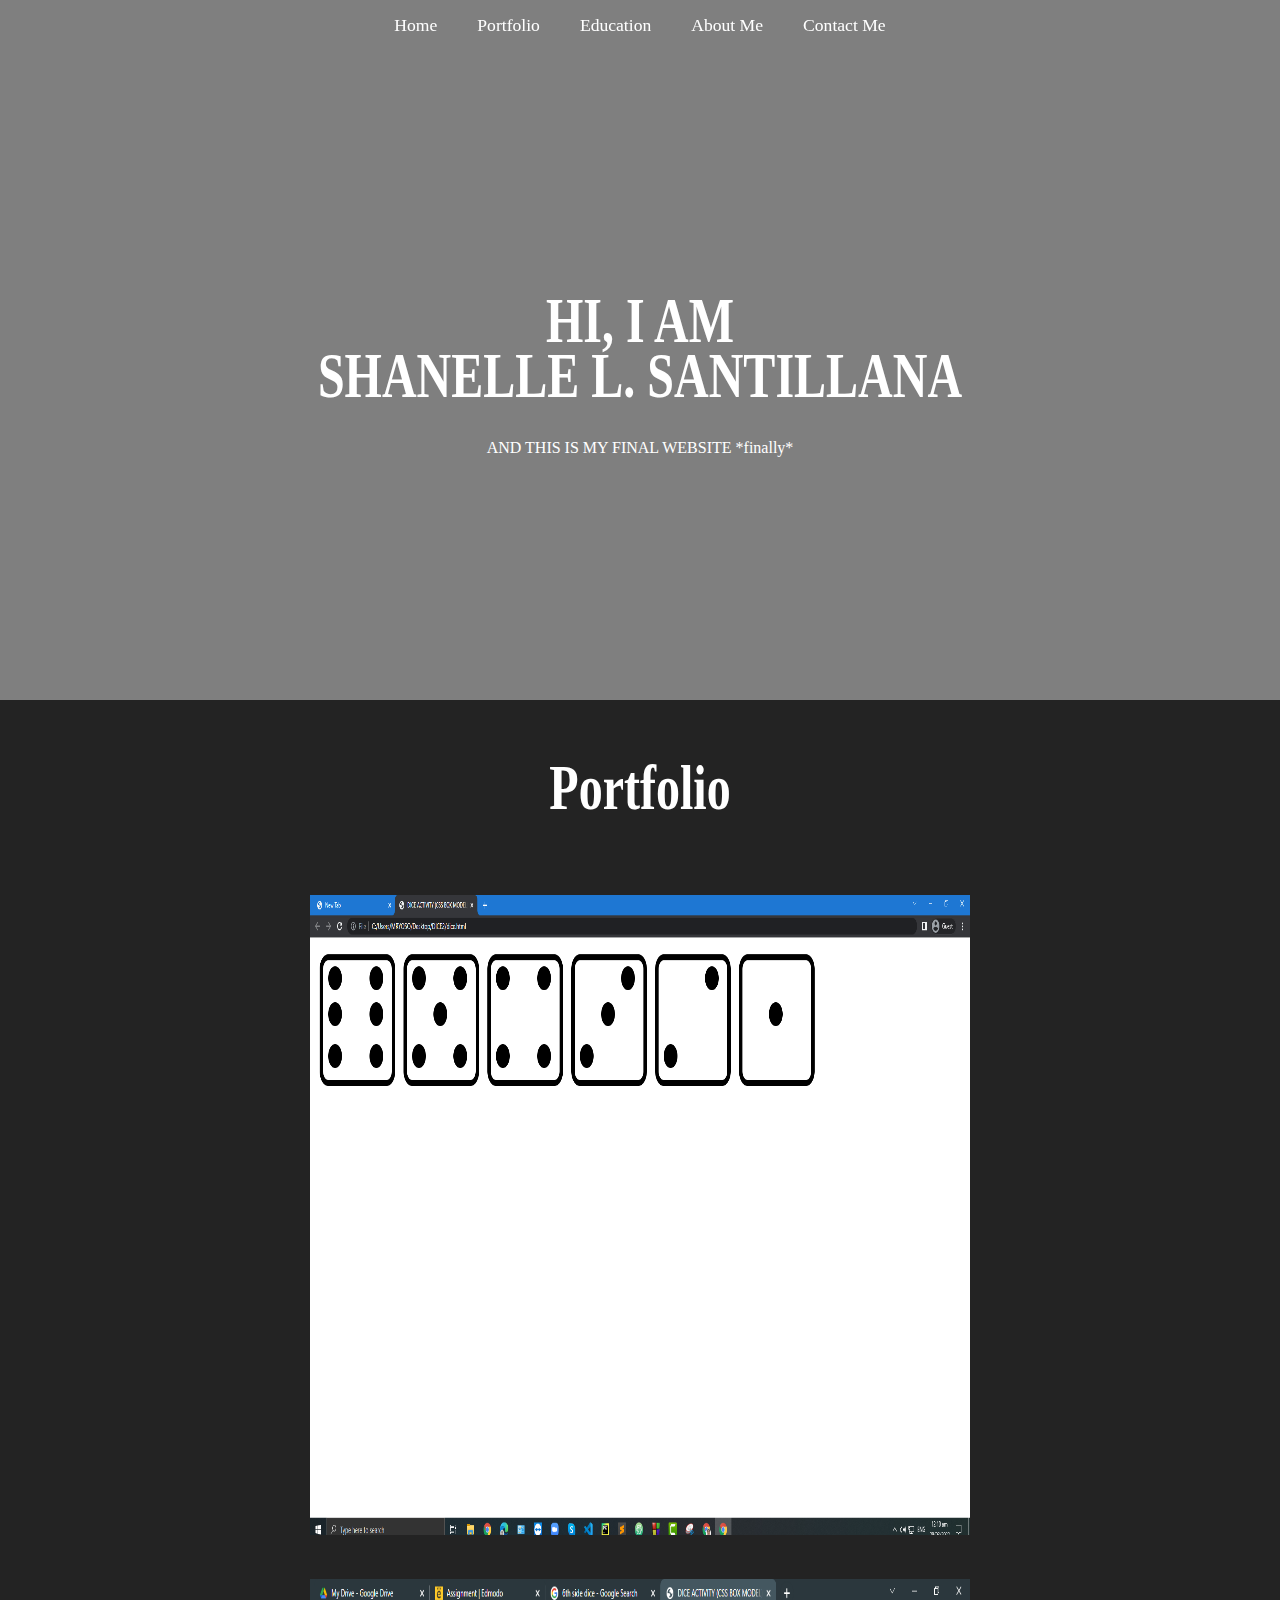
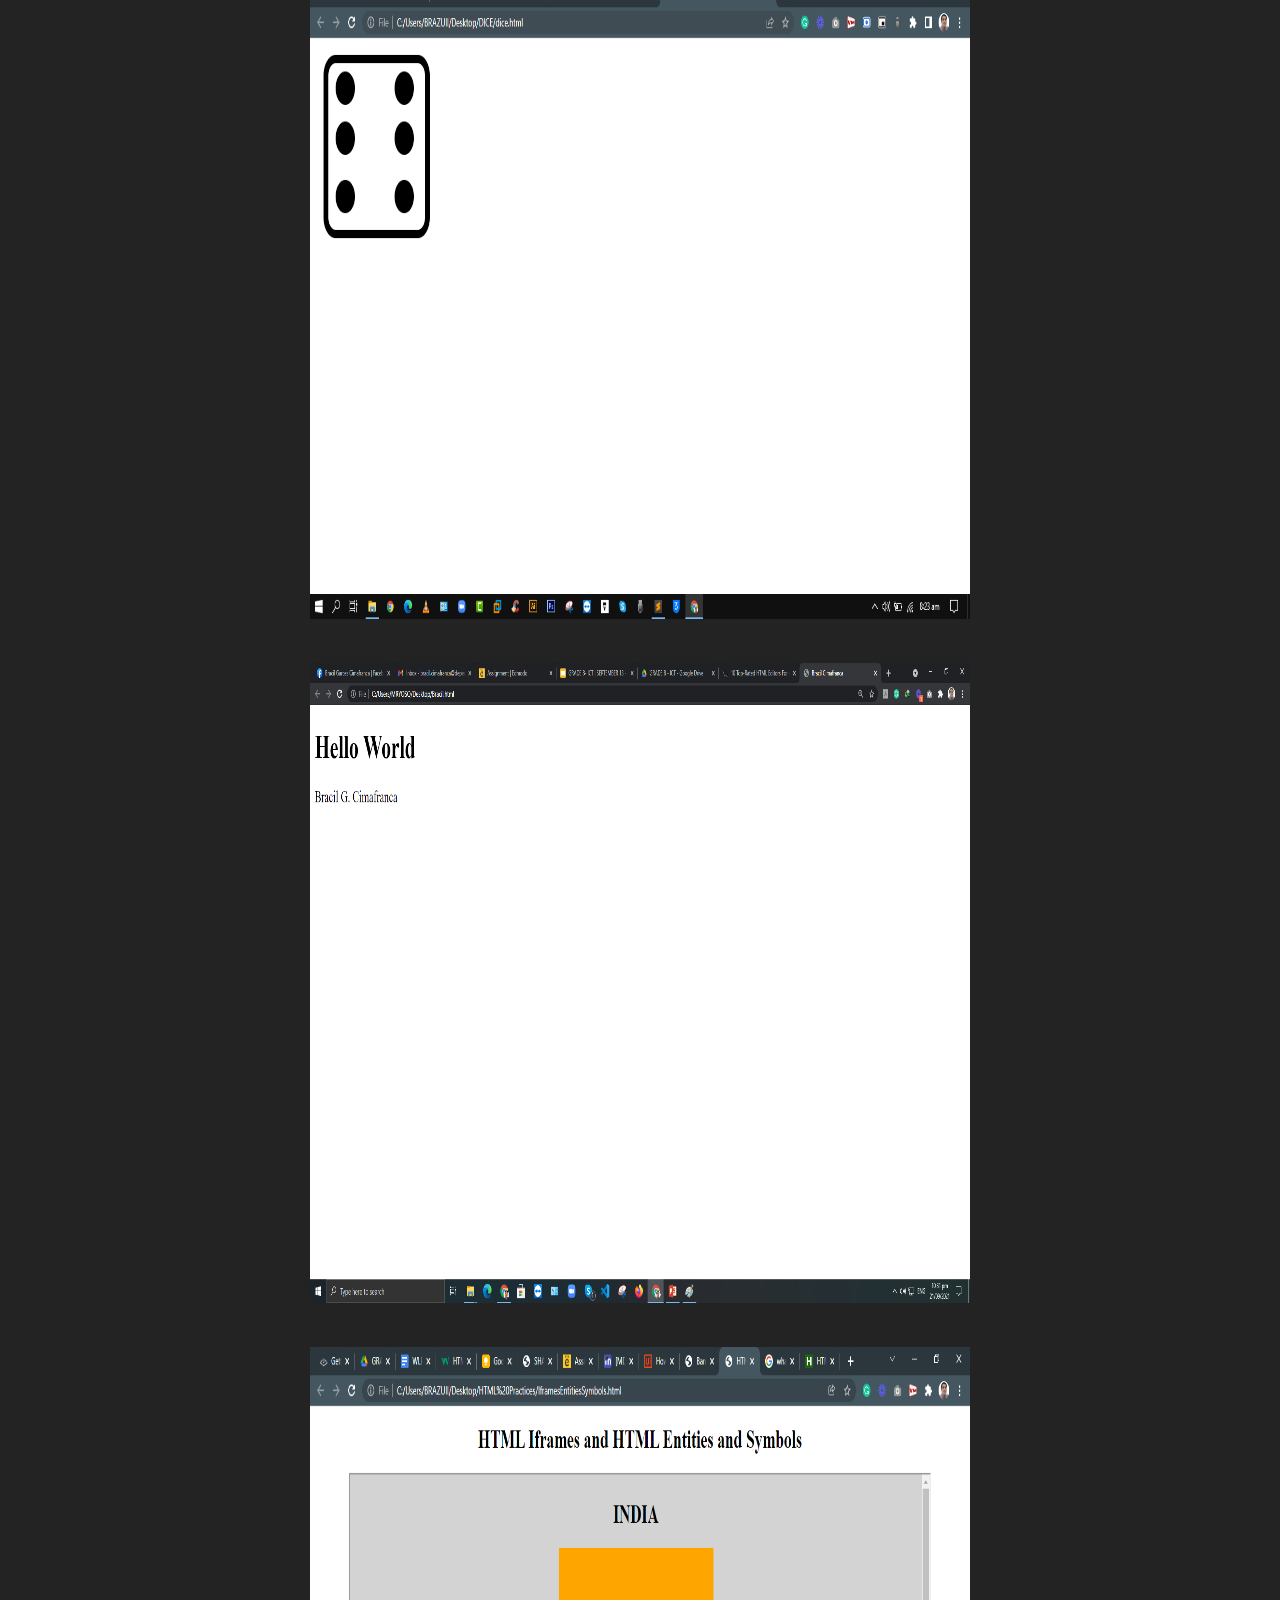
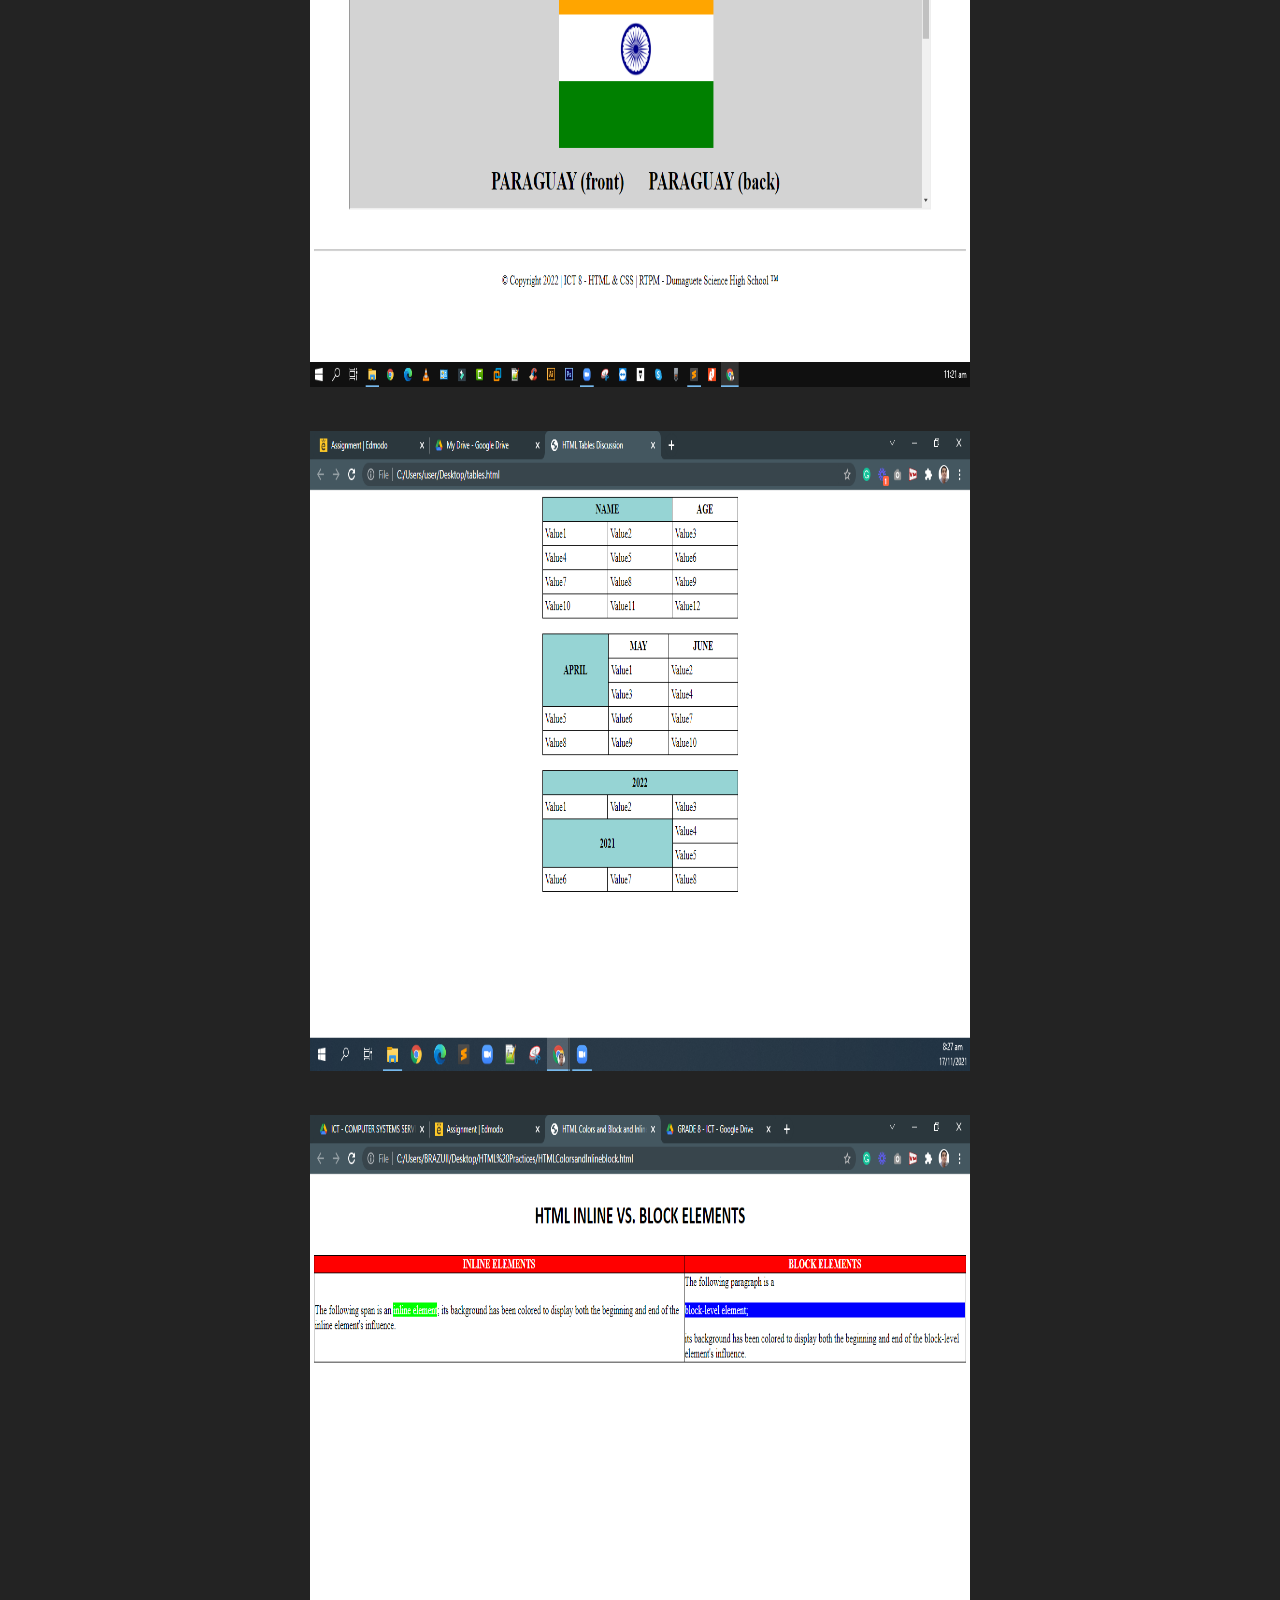
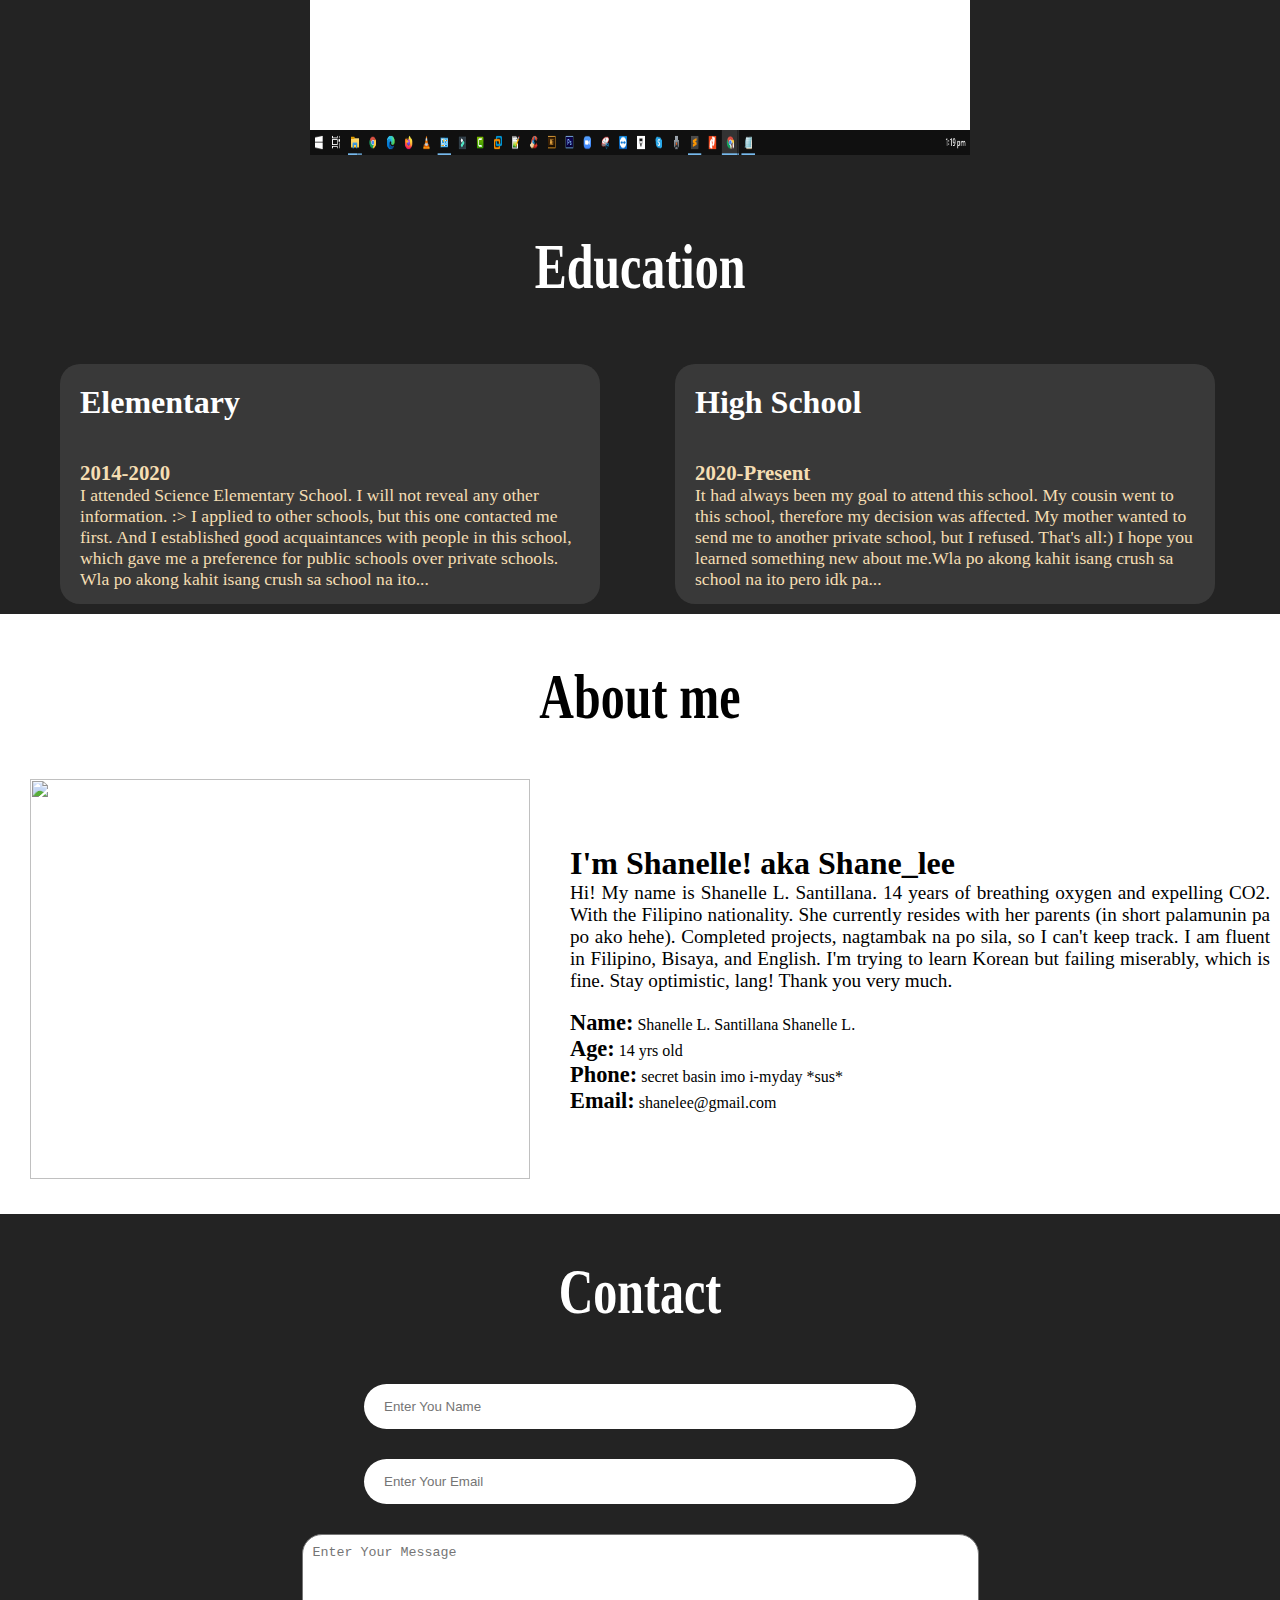
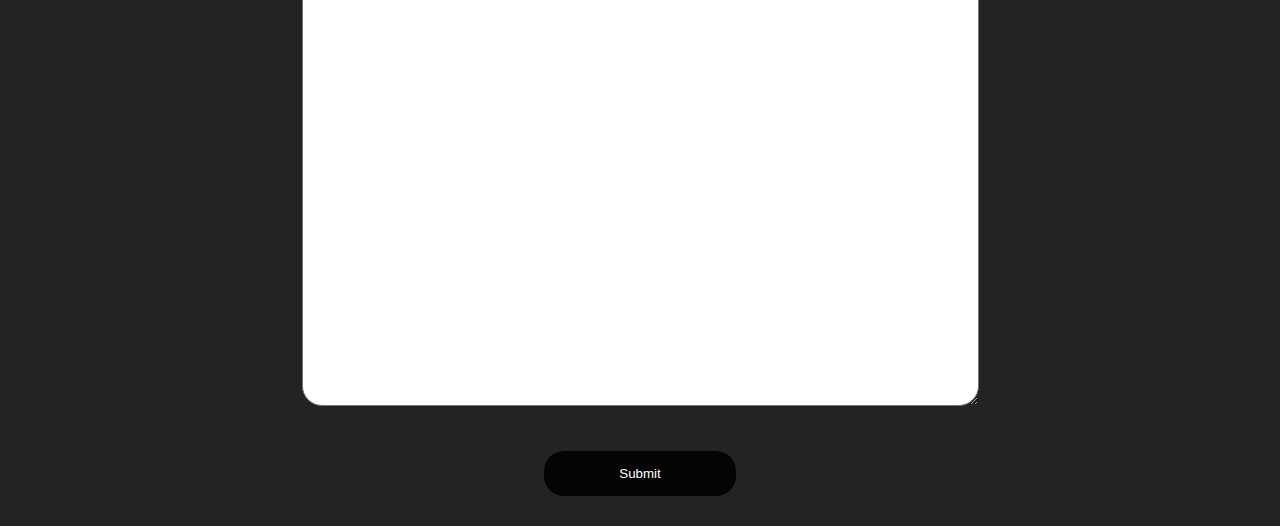
==== commit 6fdfbc9a: "Update index.html" ====
--- a/index.html
+++ b/index.html
@@ -37,14 +37,14 @@
             <a href="Hello World1 UwU.html">
             <img src="HelloWorld.png">
         </a>
-            <a href="file:///C:/Users/Larry/Desktop/Personal%20Portfolio/Iframes,%20Entities,%20Symbols.html">
-            <img src="file:///C:/Users/Larry/Downloads/img/HTML%20Iframes%20and%20HTML%20Entities%20Symbols%20Activity.PNG">
+            <a href="Iframes, Entities, Symbols.html">
+            <img src="HTML Iframes and HTML Entities Symbols Activity.PNG">
         </a>
-            <a href="file:///C:/Users/Larry/Desktop/Personal%20Portfolio/HTML%20Tables.html">
-            <img src="file:///C:/Users/Larry/Downloads/img/HTML%20Tables%20Activity%20v%202.0.PNG">
+            <a href="HTML Tables.html">
+            <img src="HTML Tables Activity v 2.0.PNG">
         </a>
-            <a href="file:///C:/Users/Larry/Desktop/Personal%20Portfolio/HTML%20Colors%20and%20Inline%20&%20Block%20Elements%20Activity.html">
-            <img src="file:///C:/Users/Larry/Downloads/img/Inline%20and%20Block%20Elements%20Table.PNG">
+            <a href="HTML Colors and Inline & Block Elements Activity.html">
+            <img src="Inline and Block Elements Table.PNG">
         </a>
         </div>
     </section>
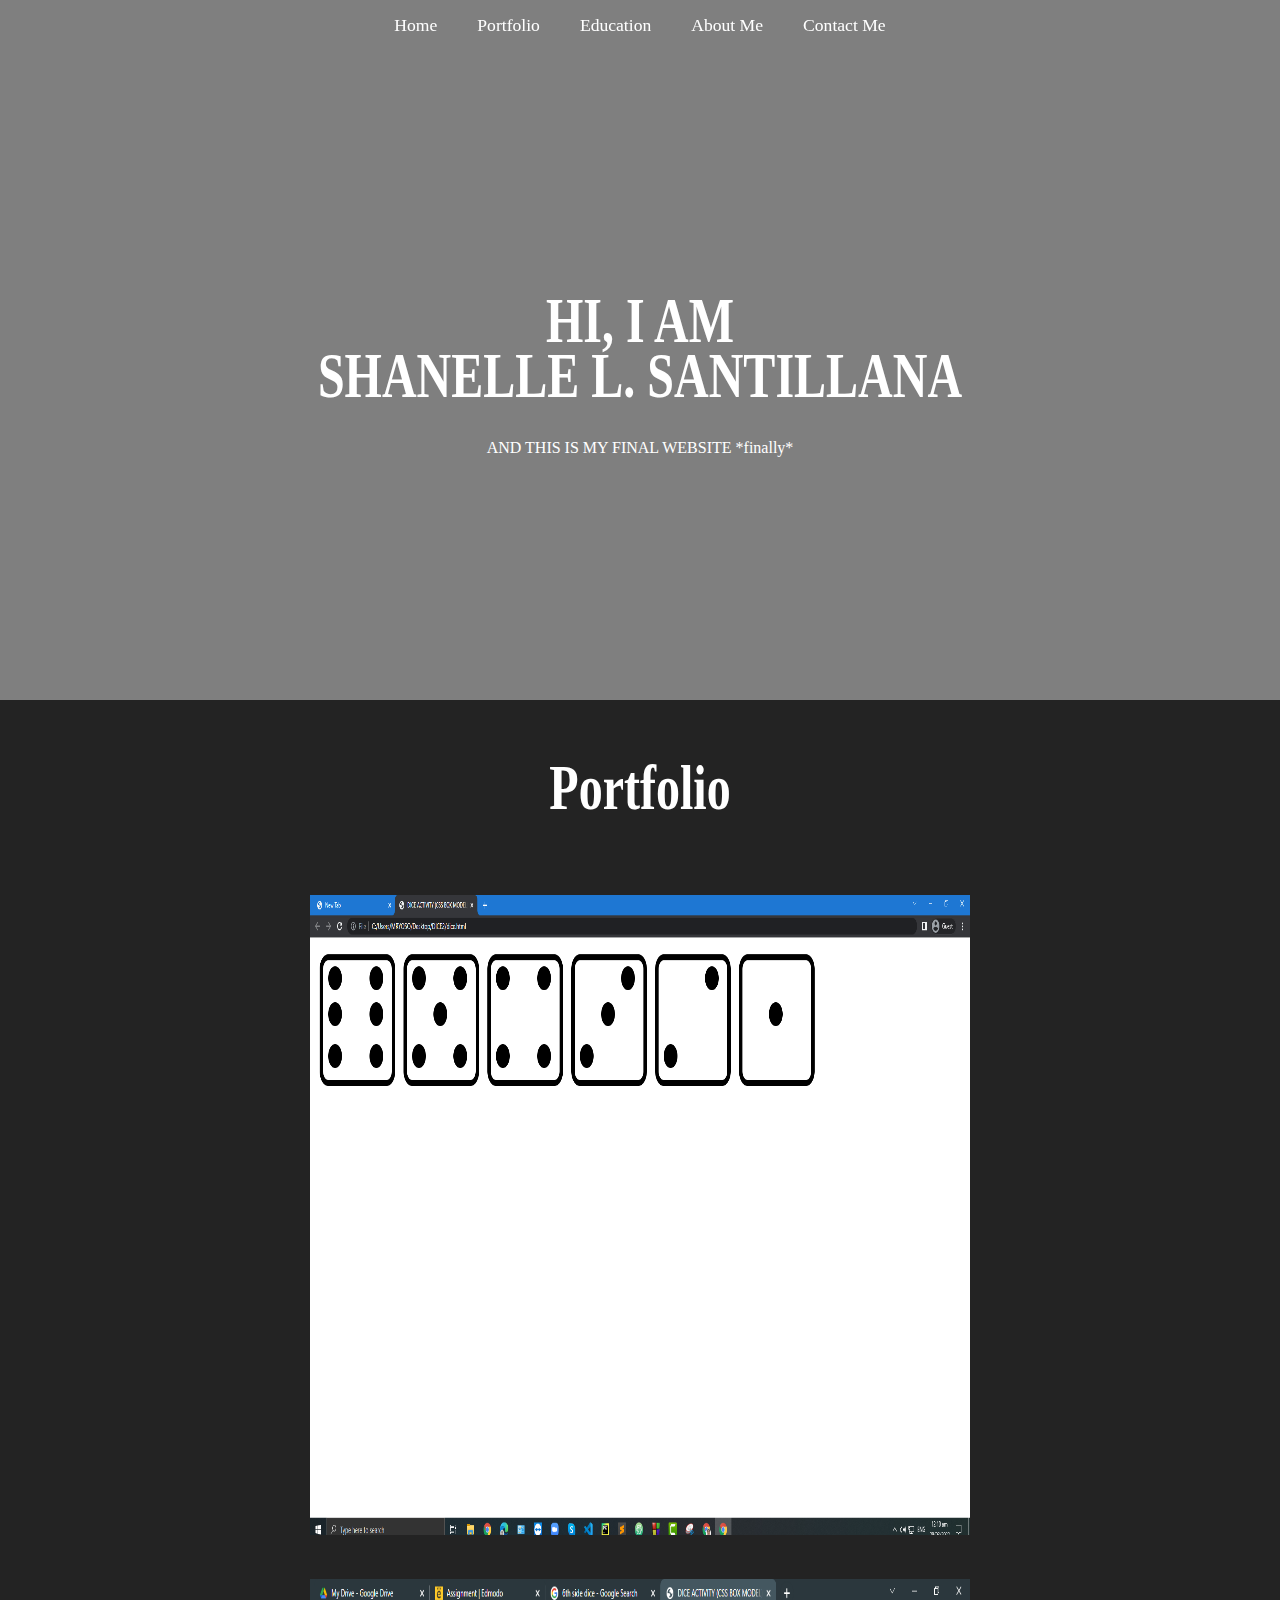
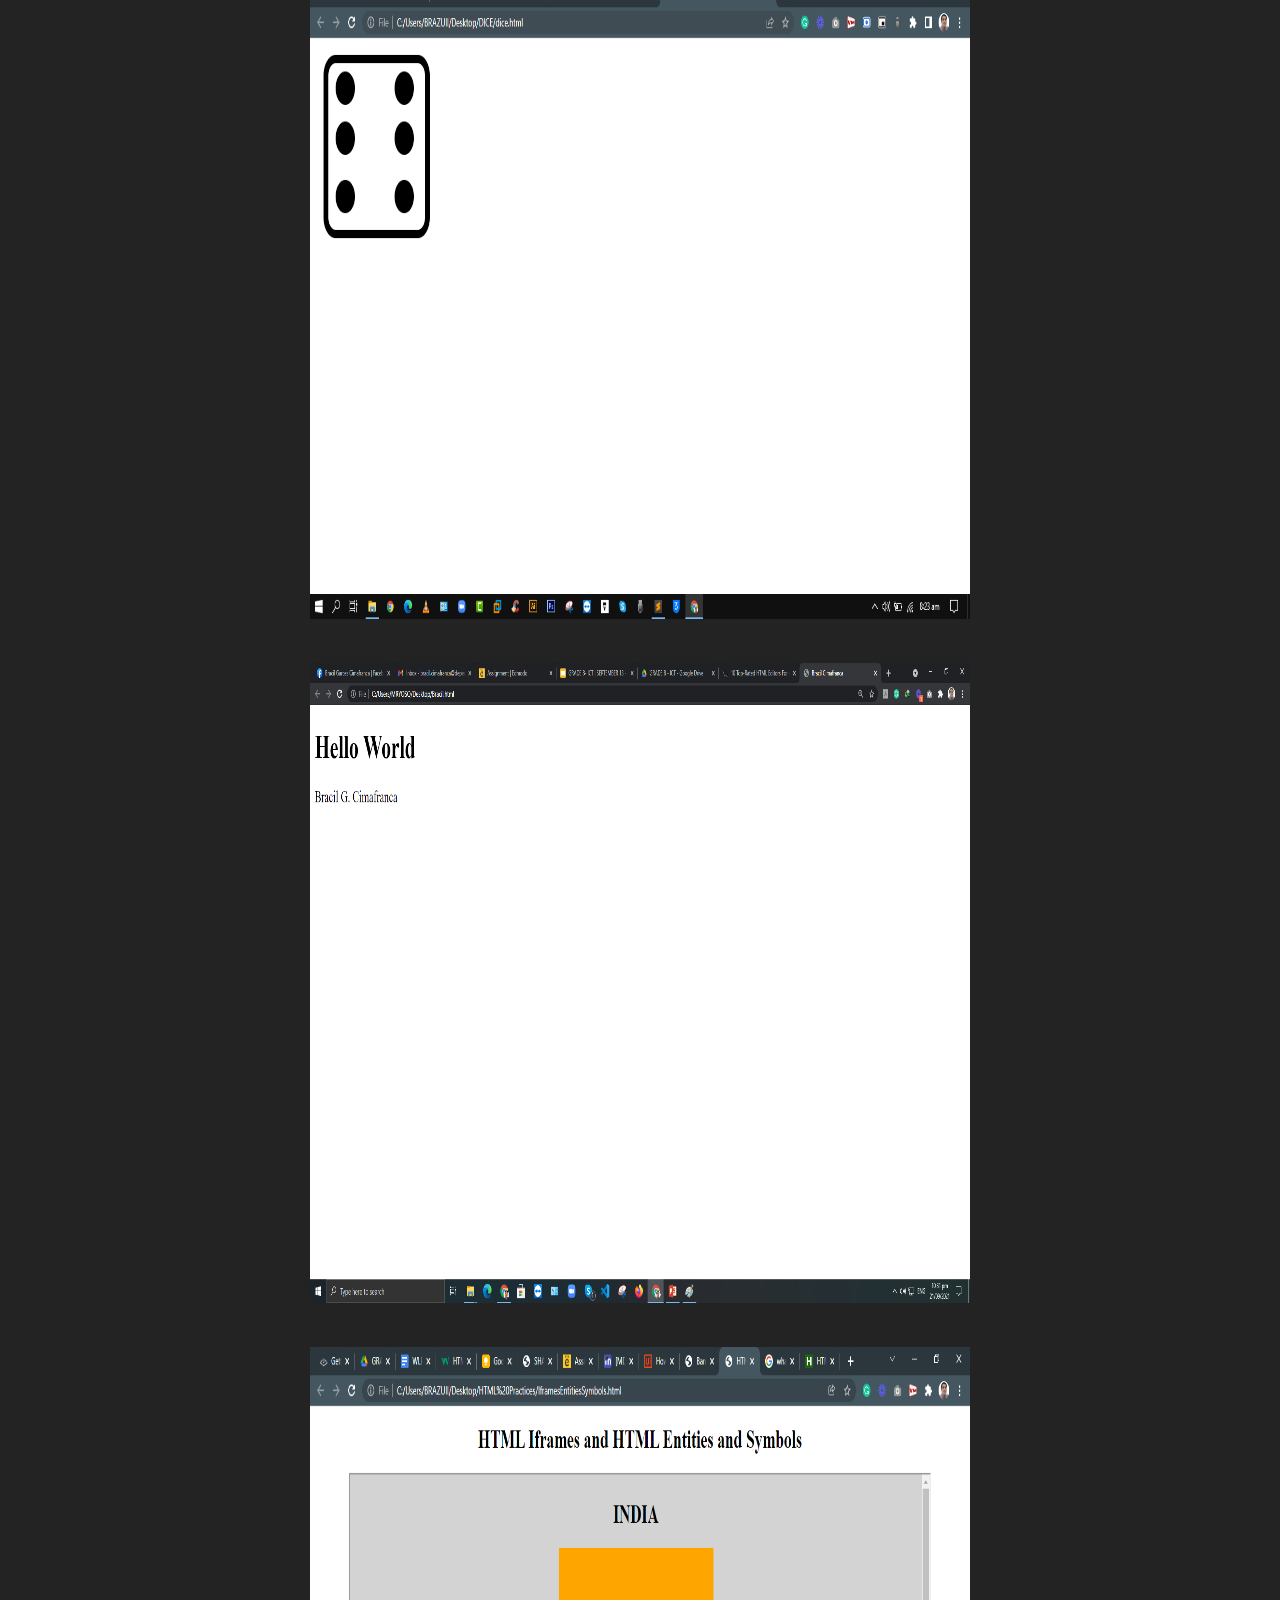
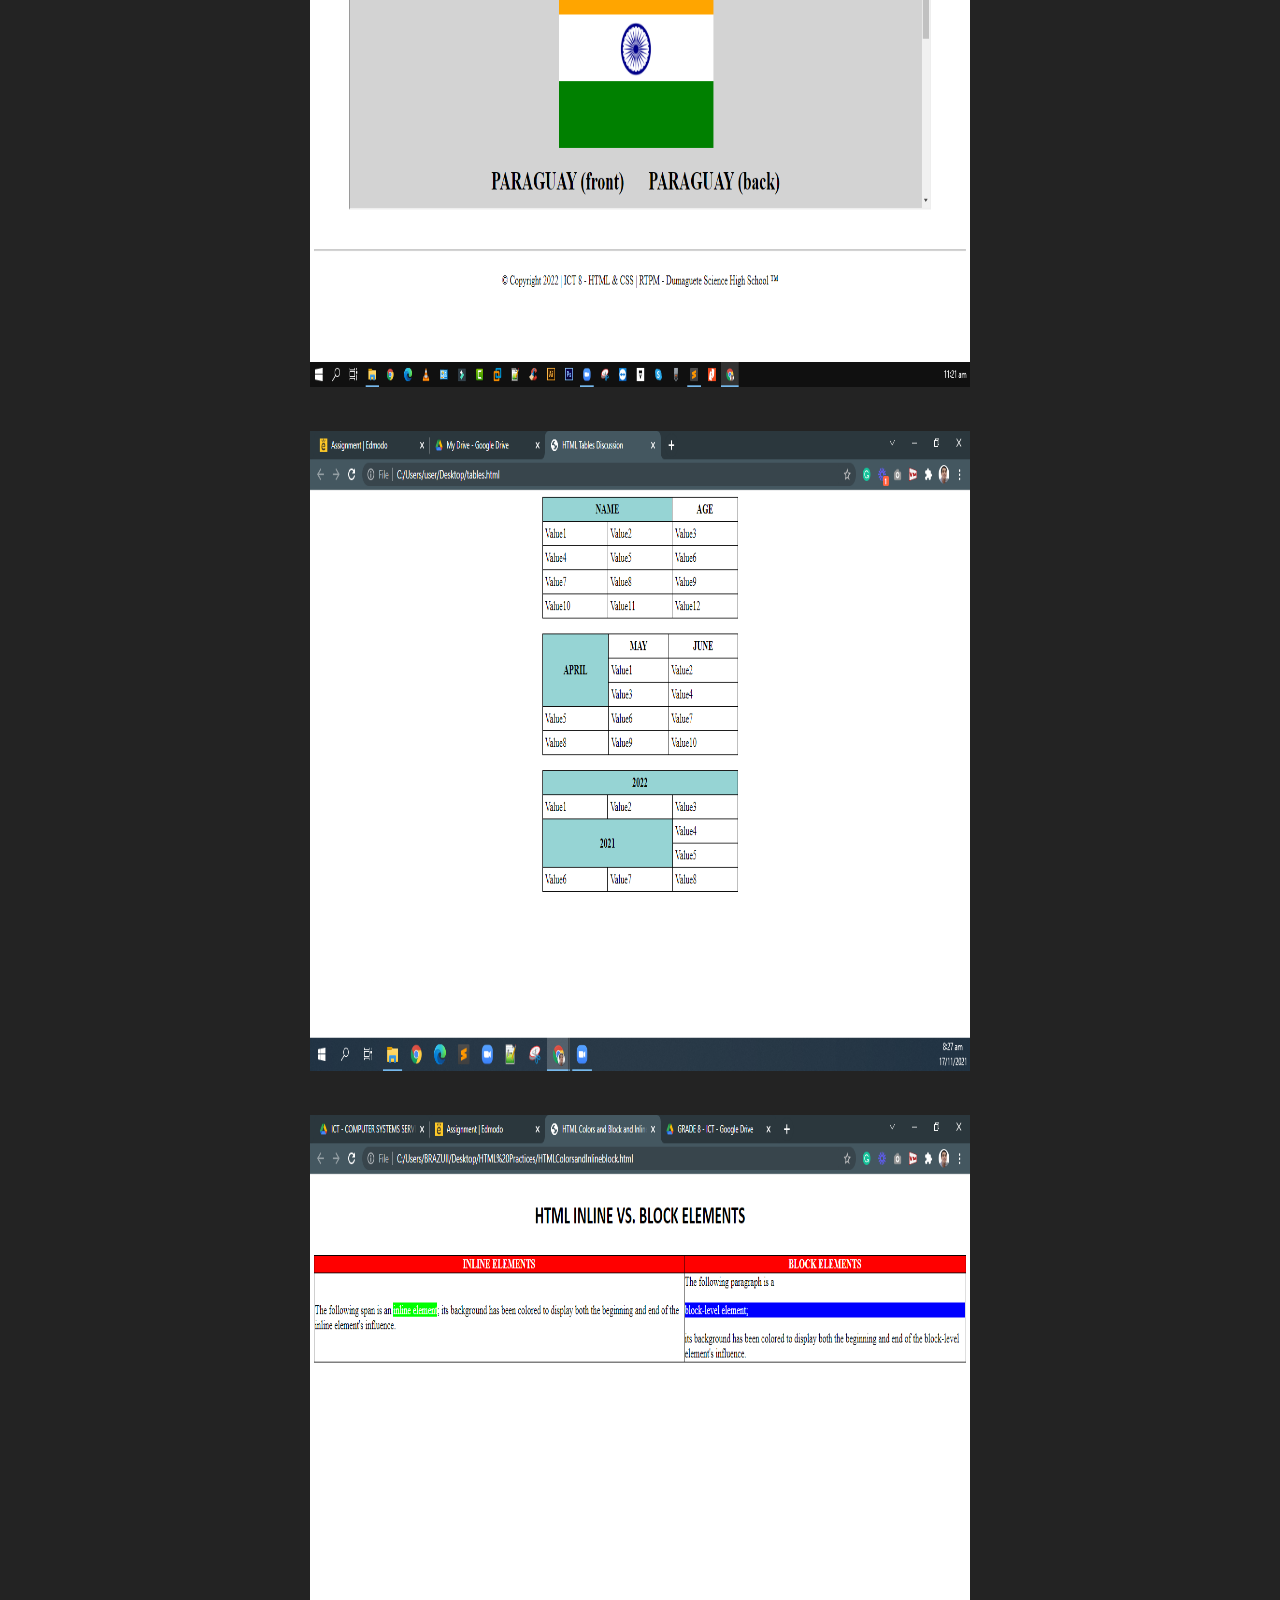
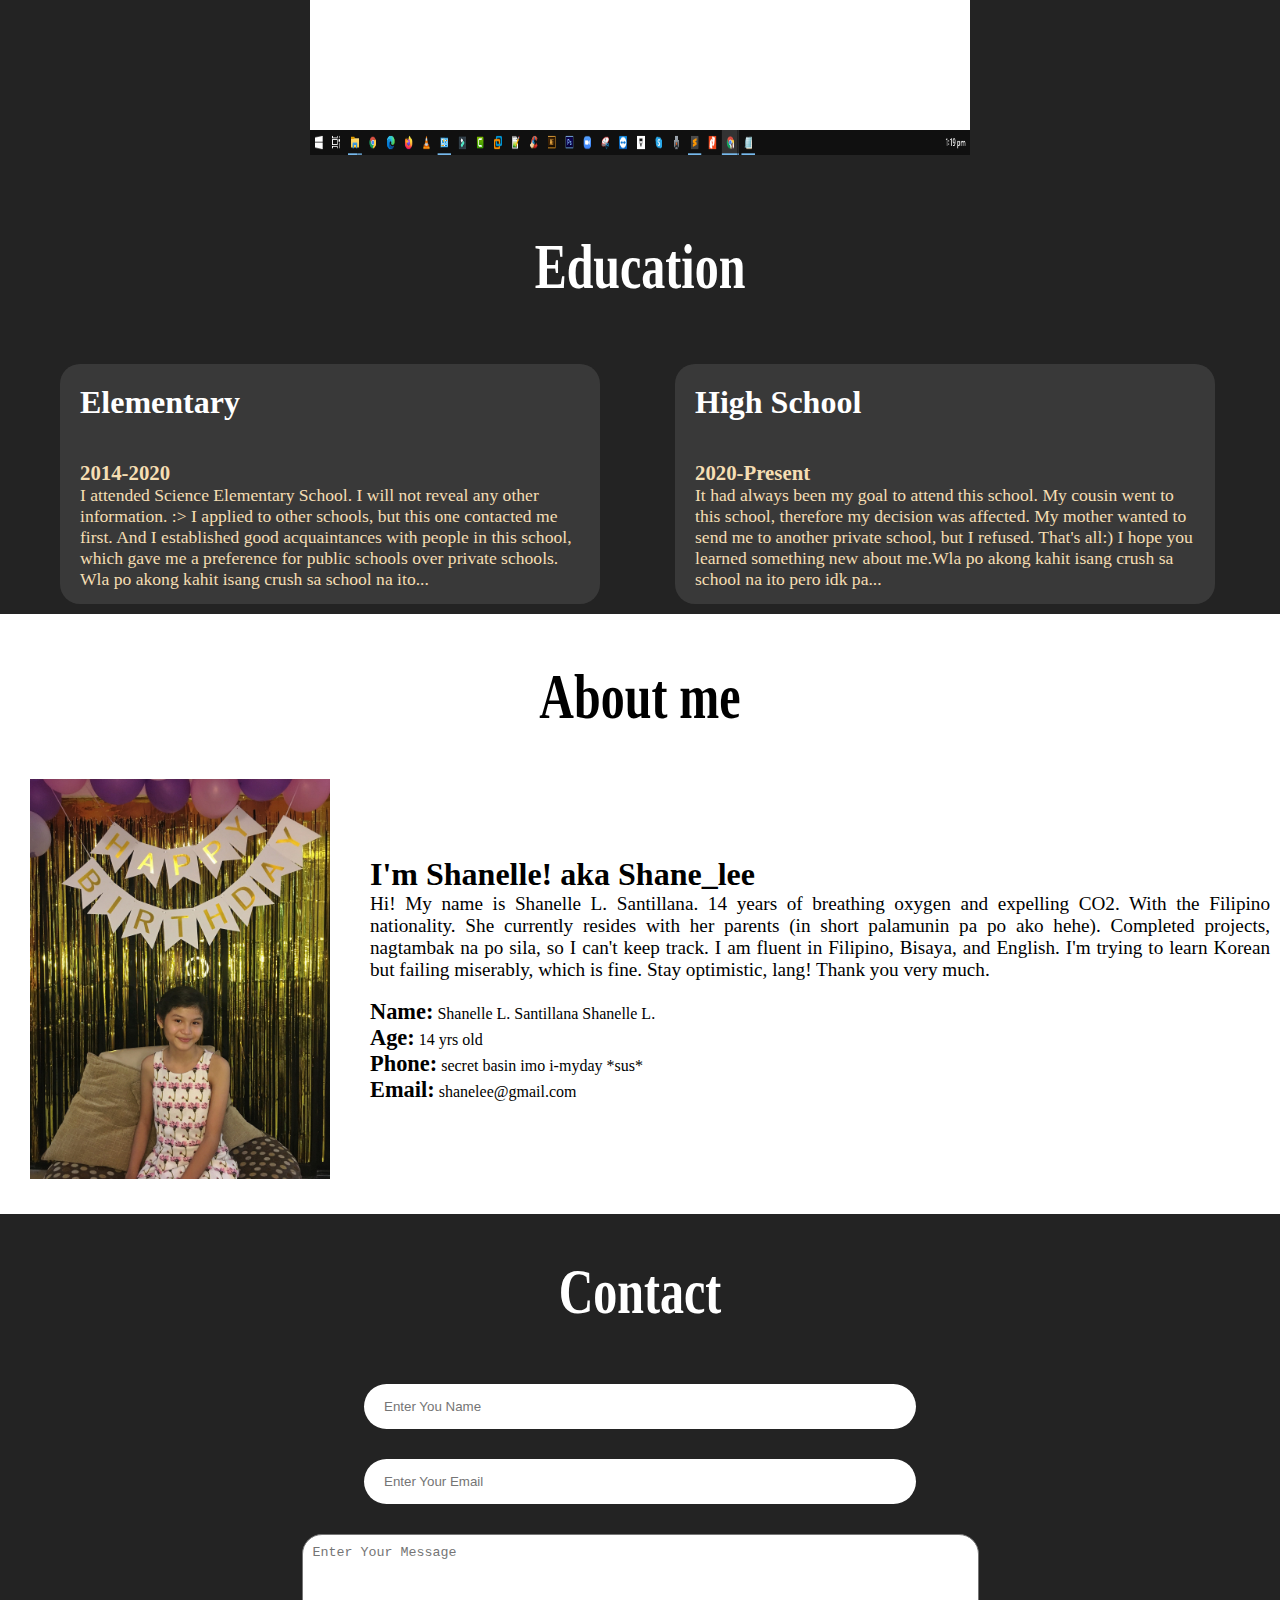
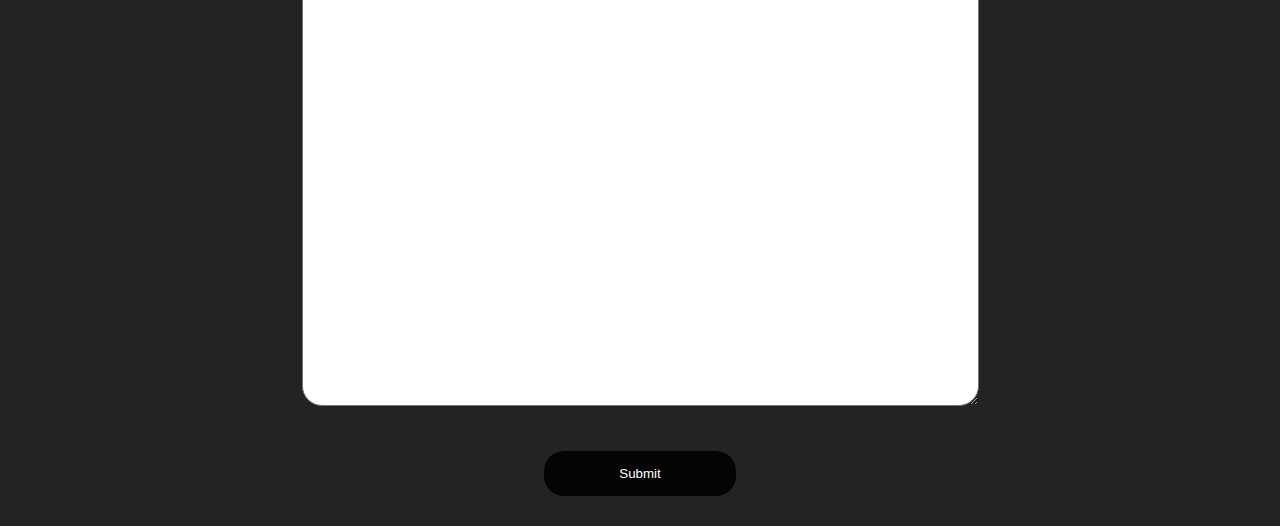
==== commit f9d4d7d0: "Update index.html" ====
--- a/index.html
+++ b/index.html
@@ -68,7 +68,7 @@
     <section id="about">
         <h1 class="heading">About me</h1>
         <div class="about">
-            <img src="file:///C:/Users/Larry/Downloads/pic2.jpg">  
+            <img src="pic2.jpg">  
             <div class="name">
                 <h2>I'm Shanelle! aka Shane_lee</h2>
                 <p>Hi! My name is Shanelle L. Santillana. 14 years of breathing oxygen and expelling CO2. With the Filipino nationality. She currently resides with her parents (in short palamunin pa po ako hehe). Completed projects, nagtambak na po sila, so I can't keep track. I am fluent in Filipino, Bisaya, and English. I'm trying to learn Korean but failing miserably, which is fine. Stay optimistic, lang! Thank you very much.</p><br>
